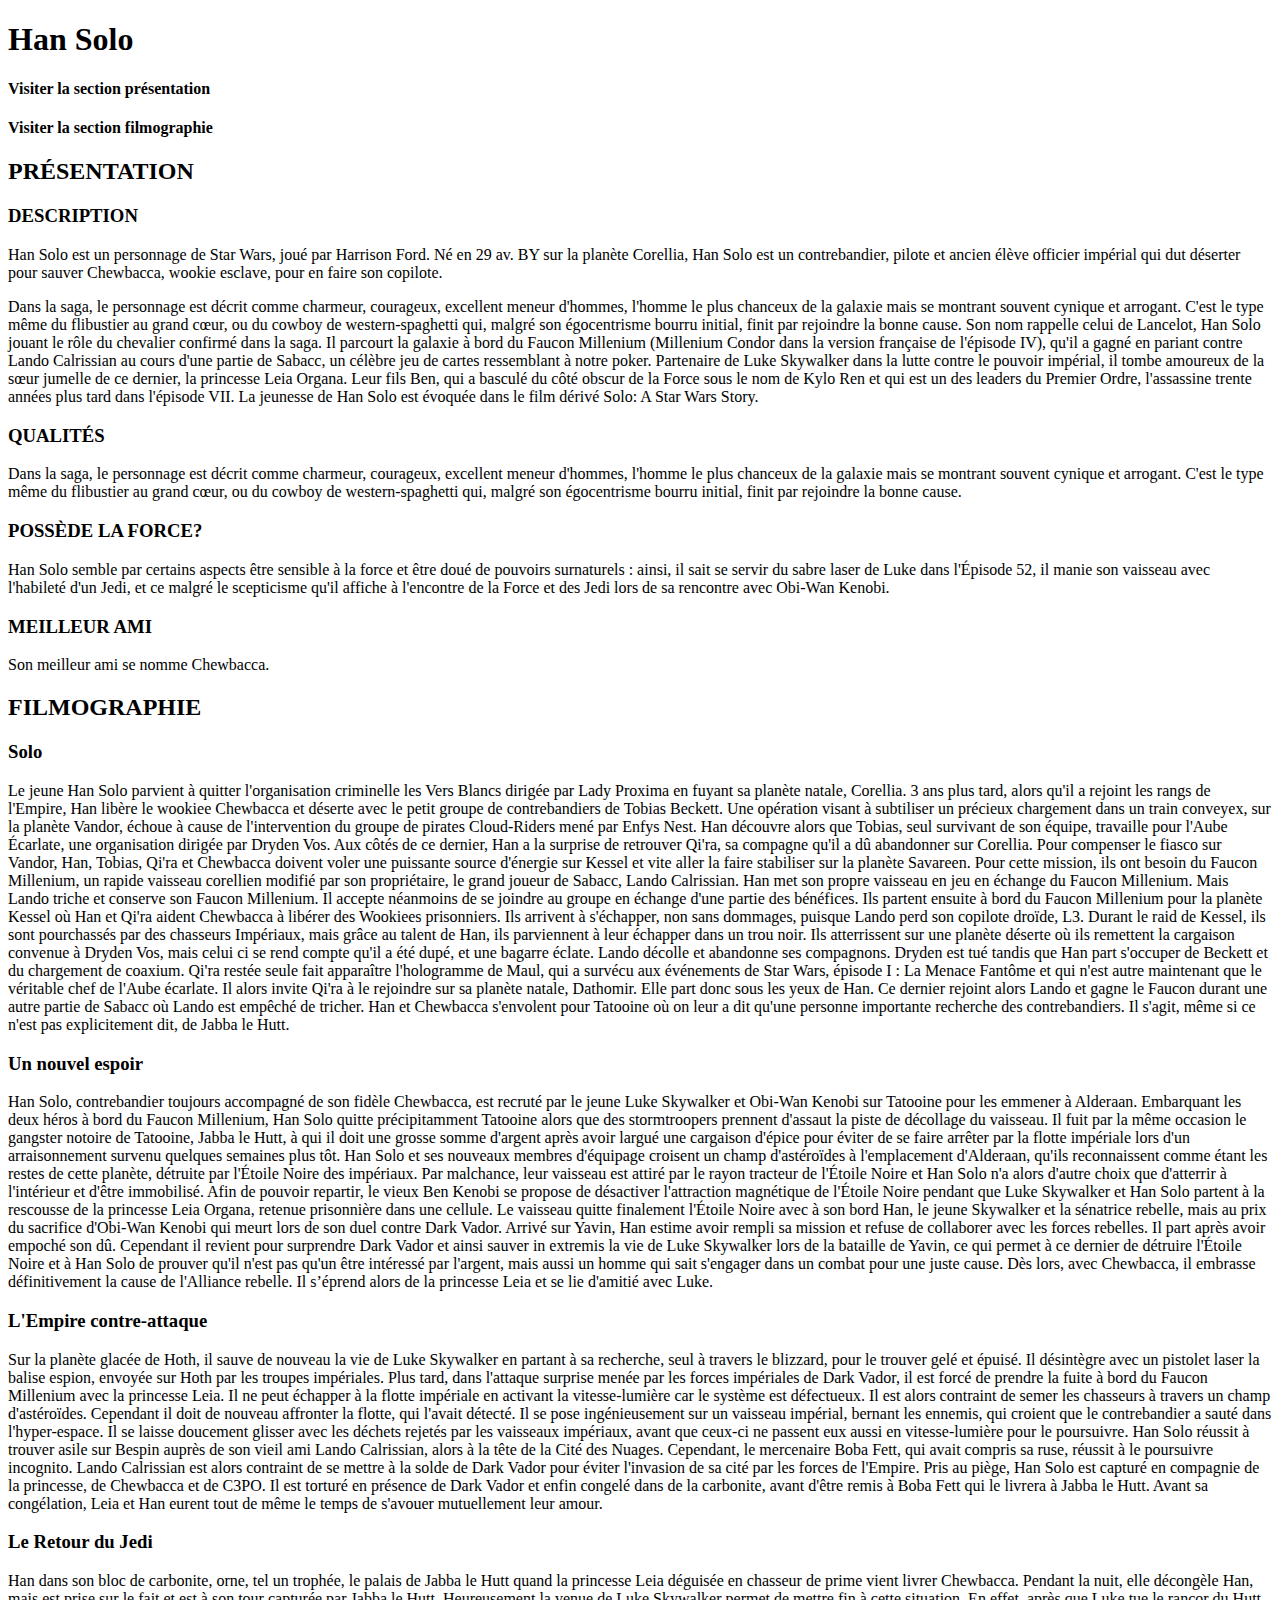
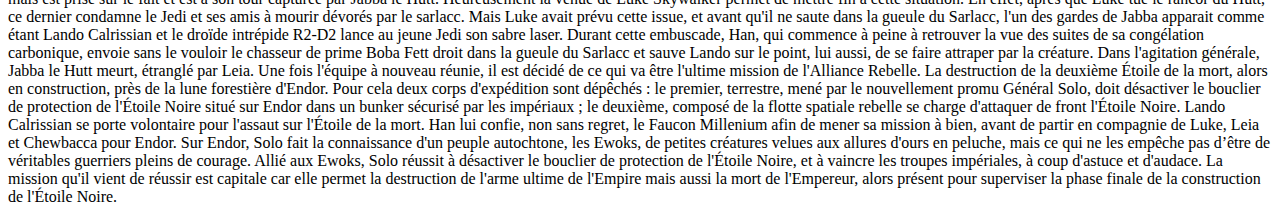
==== Han Solo/index.html @ 67f1b1eb "Sommatif Han Solo" ====
<!DOCTYPE html>
<!-- index.html -->
<!-- Par Shany Carle -->
<!-- Le 2017-05-04 STAR WARS DAY!!!!! -->
<html lang="fr-ca">
<head>
    <meta charset="UTF-8">
    <title>Han Solo</title>
</head>

<body>

<header>
    <h1>Han Solo</h1>
    <!-- Insérer l'image d'Han Solo ici -->

    <!-- Faire le menu onepage ici -->
    <h4>Visiter la section présentation</h4>
    <h4>Visiter la section filmographie</h4>

</header>





<h2>PRÉSENTATION</h2>
<h3>DESCRIPTION</h3>
<p>Han Solo est un personnage de Star Wars, joué par Harrison Ford. Né en 29 av. BY sur la planète Corellia, Han Solo est un contrebandier, pilote et ancien élève officier impérial qui dut déserter pour sauver Chewbacca, wookie esclave, pour en faire son copilote.</p>
<p>Dans la saga, le personnage est décrit comme charmeur, courageux, excellent meneur d'hommes, l'homme le plus chanceux de la galaxie mais se montrant souvent cynique et arrogant. C'est le type même du flibustier au grand cœur, ou du cowboy de western-spaghetti qui, malgré son égocentrisme bourru initial, finit par rejoindre la bonne cause. Son nom rappelle celui de Lancelot, Han Solo jouant le rôle du chevalier confirmé dans la saga. Il parcourt la galaxie à bord du Faucon Millenium (Millenium Condor dans la version française de l'épisode IV), qu'il a gagné en pariant contre Lando Calrissian au cours d'une partie de Sabacc, un célèbre jeu de cartes ressemblant à notre poker. Partenaire de Luke Skywalker dans la lutte contre le pouvoir impérial, il tombe amoureux de la sœur jumelle de ce dernier, la princesse Leia Organa. Leur fils Ben, qui a basculé du côté obscur de la Force sous le nom de Kylo Ren et qui est un des leaders du Premier Ordre, l'assassine trente années plus tard dans l'épisode VII. La jeunesse de Han Solo est évoquée dans le film dérivé Solo: A Star Wars Story.</p>

<h3>QUALITÉS</h3>
<p>Dans la saga, le personnage est décrit comme charmeur, courageux, excellent meneur d'hommes, l'homme le plus chanceux de la galaxie mais se montrant souvent cynique et arrogant. C'est le type même du flibustier au grand cœur, ou du cowboy de western-spaghetti qui, malgré son égocentrisme bourru initial, finit par rejoindre la bonne cause.</p>

<h3>POSSÈDE LA FORCE?</h3>
<p>Han Solo semble par certains aspects être sensible à la force et être doué de pouvoirs surnaturels : ainsi, il sait se servir du sabre laser de Luke dans l'Épisode 52, il manie son vaisseau avec l'habileté d'un Jedi, et ce malgré le scepticisme qu'il affiche à l'encontre de la Force et des Jedi lors de sa rencontre avec Obi-Wan Kenobi.</p>

<h3>MEILLEUR AMI</h3>
<p>Son meilleur ami se nomme Chewbacca.</p>



<h2>FILMOGRAPHIE</h2>

<h3>Solo</h3>
<p>Le jeune Han Solo parvient à quitter l'organisation criminelle les Vers Blancs dirigée par Lady Proxima en fuyant sa planète natale, Corellia. 3 ans plus tard, alors qu'il a rejoint les rangs de l'Empire, Han libère le wookiee Chewbacca et déserte avec le petit groupe de contrebandiers de Tobias Beckett. Une opération visant à subtiliser un précieux chargement dans un train conveyex, sur la planète Vandor, échoue à cause de l'intervention du groupe de pirates Cloud-Riders mené par Enfys Nest. Han découvre alors que Tobias, seul survivant de son équipe, travaille pour l'Aube Écarlate, une organisation dirigée par Dryden Vos. Aux côtés de ce dernier, Han a la surprise de retrouver Qi'ra, sa compagne qu'il a dû abandonner sur Corellia. Pour compenser le fiasco sur Vandor, Han, Tobias, Qi'ra et Chewbacca doivent voler une puissante source d'énergie sur Kessel et vite aller la faire stabiliser sur la planète Savareen. Pour cette mission, ils ont besoin du Faucon Millenium, un rapide vaisseau corellien modifié par son propriétaire, le grand joueur de Sabacc, Lando Calrissian. Han met son propre vaisseau en jeu en échange du Faucon Millenium. Mais Lando triche et conserve son Faucon Millenium. Il accepte néanmoins de se joindre au groupe en échange d'une partie des bénéfices. Ils partent ensuite à bord du Faucon Millenium pour la planète Kessel où Han et Qi'ra aident Chewbacca à libérer des Wookiees prisonniers. Ils arrivent à s'échapper, non sans dommages, puisque Lando perd son copilote droïde, L3. Durant le raid de Kessel, ils sont pourchassés par des chasseurs Impériaux, mais grâce au talent de Han, ils parviennent à leur échapper dans un trou noir. Ils atterrissent sur une planète déserte où ils remettent la cargaison convenue à Dryden Vos, mais celui ci se rend compte qu'il a été dupé, et une bagarre éclate. Lando décolle et abandonne ses compagnons. Dryden est tué tandis que Han part s'occuper de Beckett et du chargement de coaxium. Qi'ra restée seule fait apparaître l'hologramme de Maul, qui a survécu aux événements de Star Wars, épisode I : La Menace Fantôme et qui n'est autre maintenant que le véritable chef de l'Aube écarlate. Il alors invite Qi'ra à le rejoindre sur sa planète natale, Dathomir. Elle part donc sous les yeux de Han. Ce dernier rejoint alors Lando et gagne le Faucon durant une autre partie de Sabacc où Lando est empêché de tricher. Han et Chewbacca s'envolent pour Tatooine où on leur a dit qu'une personne importante recherche des contrebandiers. Il s'agit, même si ce n'est pas explicitement dit, de Jabba le Hutt.</p>

<h3>Un nouvel espoir</h3>
<p>Han Solo, contrebandier toujours accompagné de son fidèle Chewbacca, est recruté par le jeune Luke Skywalker et Obi-Wan Kenobi sur Tatooine pour les emmener à Alderaan. Embarquant les deux héros à bord du Faucon Millenium, Han Solo quitte précipitamment Tatooine alors que des stormtroopers prennent d'assaut la piste de décollage du vaisseau. Il fuit par la même occasion le gangster notoire de Tatooine, Jabba le Hutt, à qui il doit une grosse somme d'argent après avoir largué une cargaison d'épice pour éviter de se faire arrêter par la flotte impériale lors d'un arraisonnement survenu quelques semaines plus tôt. Han Solo et ses nouveaux membres d'équipage croisent un champ d'astéroïdes à l'emplacement d'Alderaan, qu'ils reconnaissent comme étant les restes de cette planète, détruite par l'Étoile Noire des impériaux. Par malchance, leur vaisseau est attiré par le rayon tracteur de l'Étoile Noire et Han Solo n'a alors d'autre choix que d'atterrir à l'intérieur et d'être immobilisé. Afin de pouvoir repartir, le vieux Ben Kenobi se propose de désactiver l'attraction magnétique de l'Étoile Noire pendant que Luke Skywalker et Han Solo partent à la rescousse de la princesse Leia Organa, retenue prisonnière dans une cellule. Le vaisseau quitte finalement l'Étoile Noire avec à son bord Han, le jeune Skywalker et la sénatrice rebelle, mais au prix du sacrifice d'Obi-Wan Kenobi qui meurt lors de son duel contre Dark Vador. Arrivé sur Yavin, Han estime avoir rempli sa mission et refuse de collaborer avec les forces rebelles. Il part après avoir empoché son dû. Cependant il revient pour surprendre Dark Vador et ainsi sauver in extremis la vie de Luke Skywalker lors de la bataille de Yavin, ce qui permet à ce dernier de détruire l'Étoile Noire et à Han Solo de prouver qu'il n'est pas qu'un être intéressé par l'argent, mais aussi un homme qui sait s'engager dans un combat pour une juste cause. Dès lors, avec Chewbacca, il embrasse définitivement la cause de l'Alliance rebelle. Il s’éprend alors de la princesse Leia et se lie d'amitié avec Luke.</p>

<h3>L'Empire contre-attaque</h3>
<p>Sur la planète glacée de Hoth, il sauve de nouveau la vie de Luke Skywalker en partant à sa recherche, seul à travers le blizzard, pour le trouver gelé et épuisé. Il désintègre avec un pistolet laser la balise espion, envoyée sur Hoth par les troupes impériales. Plus tard, dans l'attaque surprise menée par les forces impériales de Dark Vador, il est forcé de prendre la fuite à bord du Faucon Millenium avec la princesse Leia. Il ne peut échapper à la flotte impériale en activant la vitesse-lumière car le système est défectueux. Il est alors contraint de semer les chasseurs à travers un champ d'astéroïdes. Cependant il doit de nouveau affronter la flotte, qui l'avait détecté. Il se pose ingénieusement sur un vaisseau impérial, bernant les ennemis, qui croient que le contrebandier a sauté dans l'hyper-espace. Il se laisse doucement glisser avec les déchets rejetés par les vaisseaux impériaux, avant que ceux-ci ne passent eux aussi en vitesse-lumière pour le poursuivre. Han Solo réussit à trouver asile sur Bespin auprès de son vieil ami Lando Calrissian, alors à la tête de la Cité des Nuages. Cependant, le mercenaire Boba Fett, qui avait compris sa ruse, réussit à le poursuivre incognito. Lando Calrissian est alors contraint de se mettre à la solde de Dark Vador pour éviter l'invasion de sa cité par les forces de l'Empire. Pris au piège, Han Solo est capturé en compagnie de la princesse, de Chewbacca et de C3PO. Il est torturé en présence de Dark Vador et enfin congelé dans de la carbonite, avant d'être remis à Boba Fett qui le livrera à Jabba le Hutt. Avant sa congélation, Leia et Han eurent tout de même le temps de s'avouer mutuellement leur amour.</p>

<h3>Le Retour du Jedi</h3>
<p>Han dans son bloc de carbonite, orne, tel un trophée, le palais de Jabba le Hutt quand la princesse Leia déguisée en chasseur de prime vient livrer Chewbacca. Pendant la nuit, elle décongèle Han, mais est prise sur le fait et est à son tour capturée par Jabba le Hutt. Heureusement la venue de Luke Skywalker permet de mettre fin à cette situation. En effet, après que Luke tue le rancor du Hutt, ce dernier condamne le Jedi et ses amis à mourir dévorés par le sarlacc. Mais Luke avait prévu cette issue, et avant qu'il ne saute dans la gueule du Sarlacc, l'un des gardes de Jabba apparait comme étant Lando Calrissian et le droïde intrépide R2-D2 lance au jeune Jedi son sabre laser. Durant cette embuscade, Han, qui commence à peine à retrouver la vue des suites de sa congélation carbonique, envoie sans le vouloir le chasseur de prime Boba Fett droit dans la gueule du Sarlacc et sauve Lando sur le point, lui aussi, de se faire attraper par la créature. Dans l'agitation générale, Jabba le Hutt meurt, étranglé par Leia. Une fois l'équipe à nouveau réunie, il est décidé de ce qui va être l'ultime mission de l'Alliance Rebelle. La destruction de la deuxième Étoile de la mort, alors en construction, près de la lune forestière d'Endor. Pour cela deux corps d'expédition sont dépêchés : le premier, terrestre, mené par le nouvellement promu Général Solo, doit désactiver le bouclier de protection de l'Étoile Noire situé sur Endor dans un bunker sécurisé par les impériaux ; le deuxième, composé de la flotte spatiale rebelle se charge d'attaquer de front l'Étoile Noire. Lando Calrissian se porte volontaire pour l'assaut sur l'Étoile de la mort. Han lui confie, non sans regret, le Faucon Millenium afin de mener sa mission à bien, avant de partir en compagnie de Luke, Leia et Chewbacca pour Endor. Sur Endor, Solo fait la connaissance d'un peuple autochtone, les Ewoks, de petites créatures velues aux allures d'ours en peluche, mais ce qui ne les empêche pas d’être de véritables guerriers pleins de courage. Allié aux Ewoks, Solo réussit à désactiver le bouclier de protection de l'Étoile Noire, et à vaincre les troupes impériales, à coup d'astuce et d'audace. La mission qu'il vient de réussir est capitale car elle permet la destruction de l'arme ultime de l'Empire mais aussi la mort de l'Empereur, alors présent pour superviser la phase finale de la construction de l'Étoile Noire.</p>


</body>
</html>
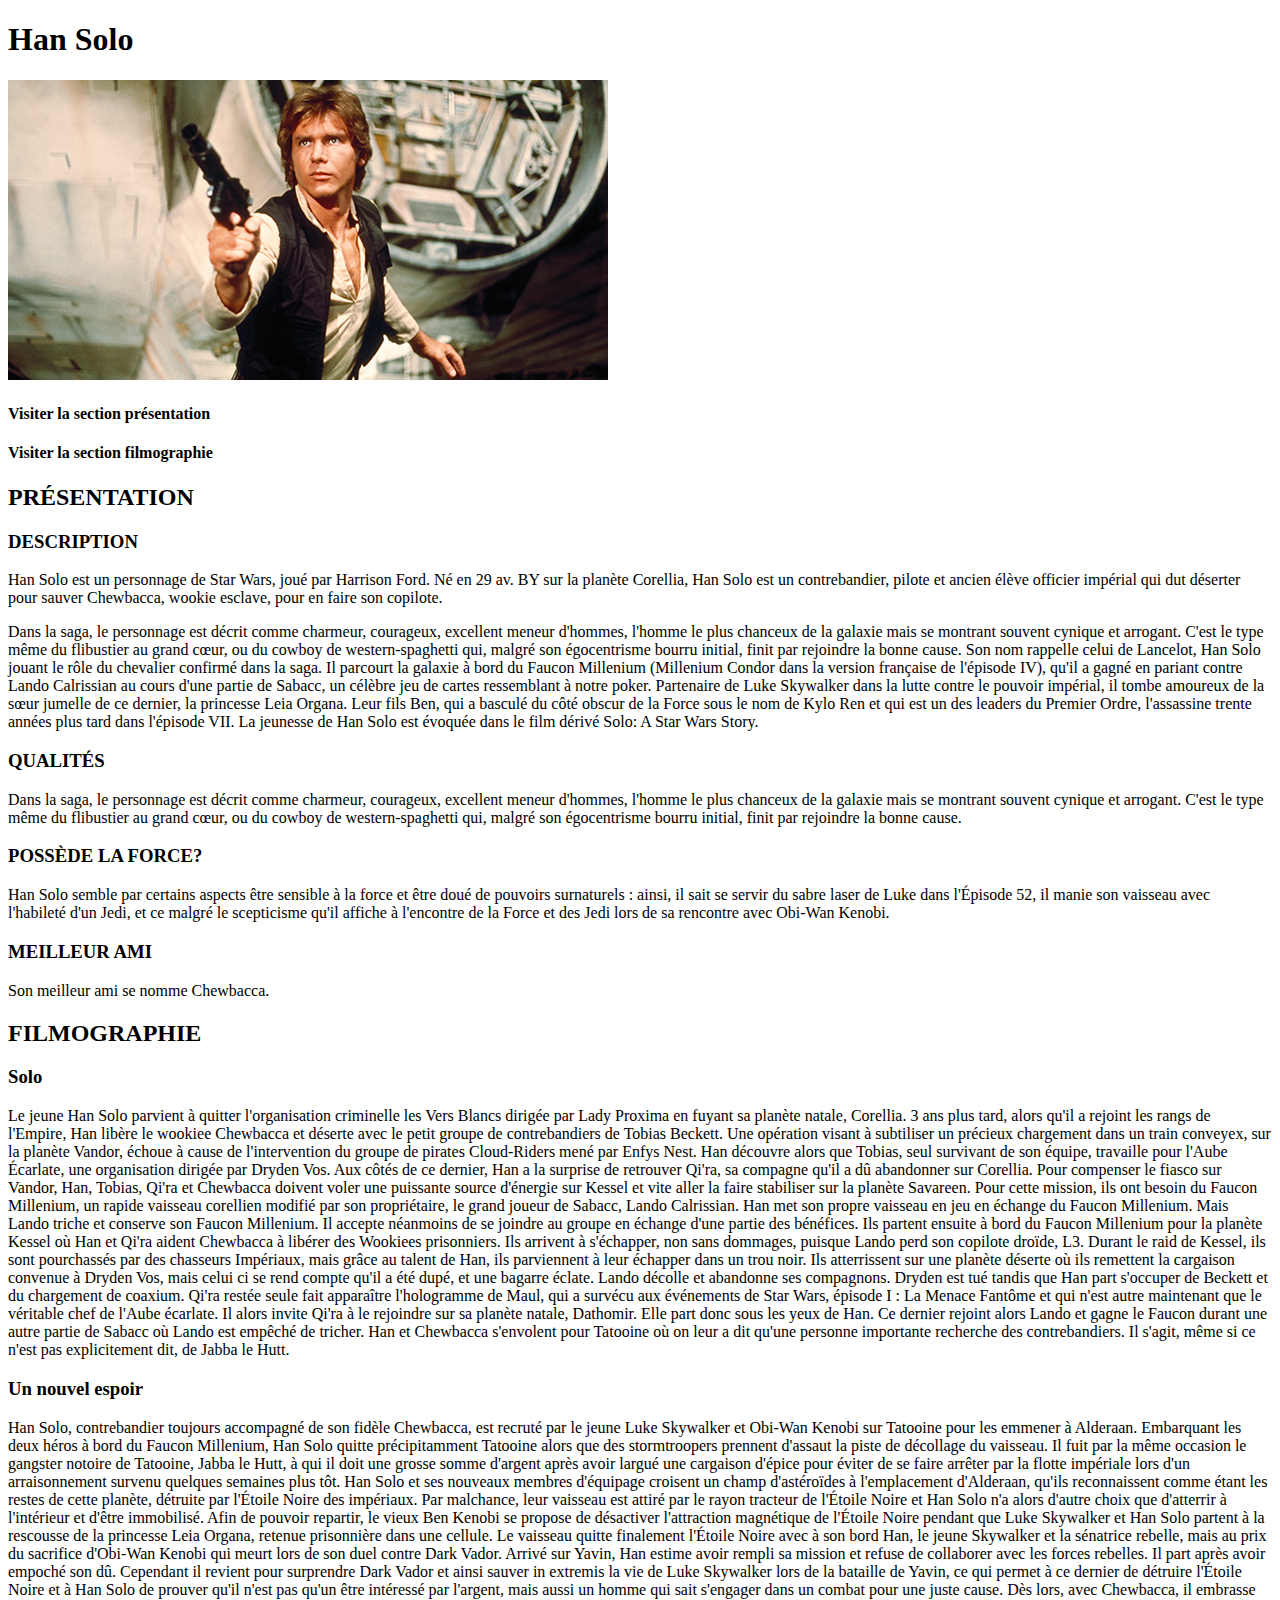
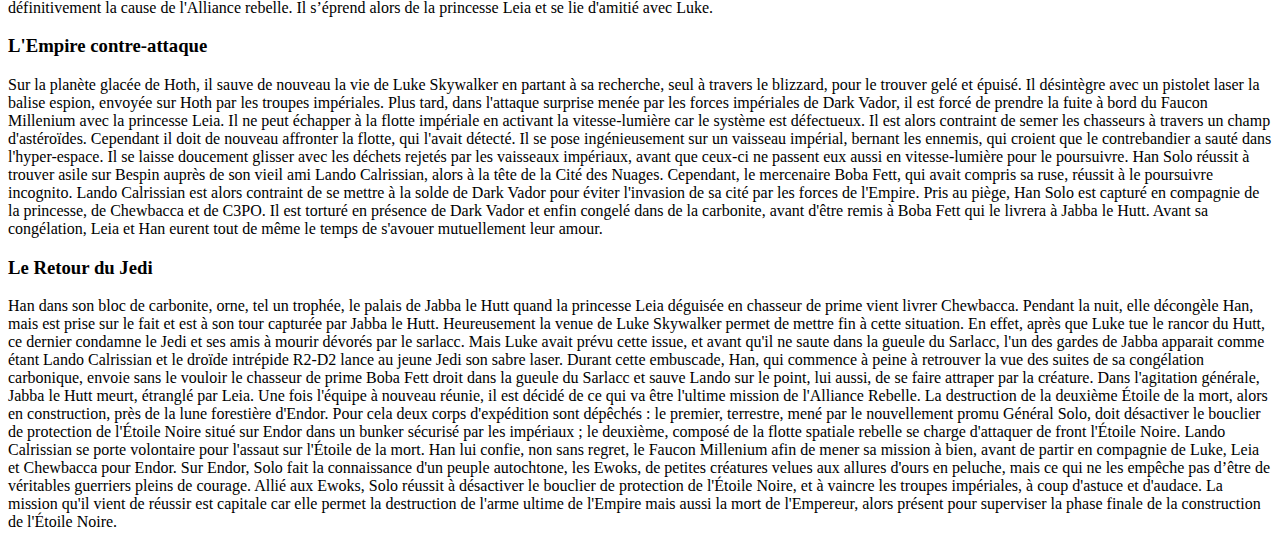
==== commit 66925f29: "HanSolo" ====
--- a/Han Solo/index.html
+++ b/Han Solo/index.html
@@ -13,9 +13,8 @@
 <header>
     <h1>Han Solo</h1>
     <!-- Insérer l'image d'Han Solo ici -->
-
+    <img src="img/Han Solo.jpg" height="300" width="600"/><h4>Visiter la section présentation</h4>
     <!-- Faire le menu onepage ici -->
-    <h4>Visiter la section présentation</h4>
     <h4>Visiter la section filmographie</h4>
 
 </header>
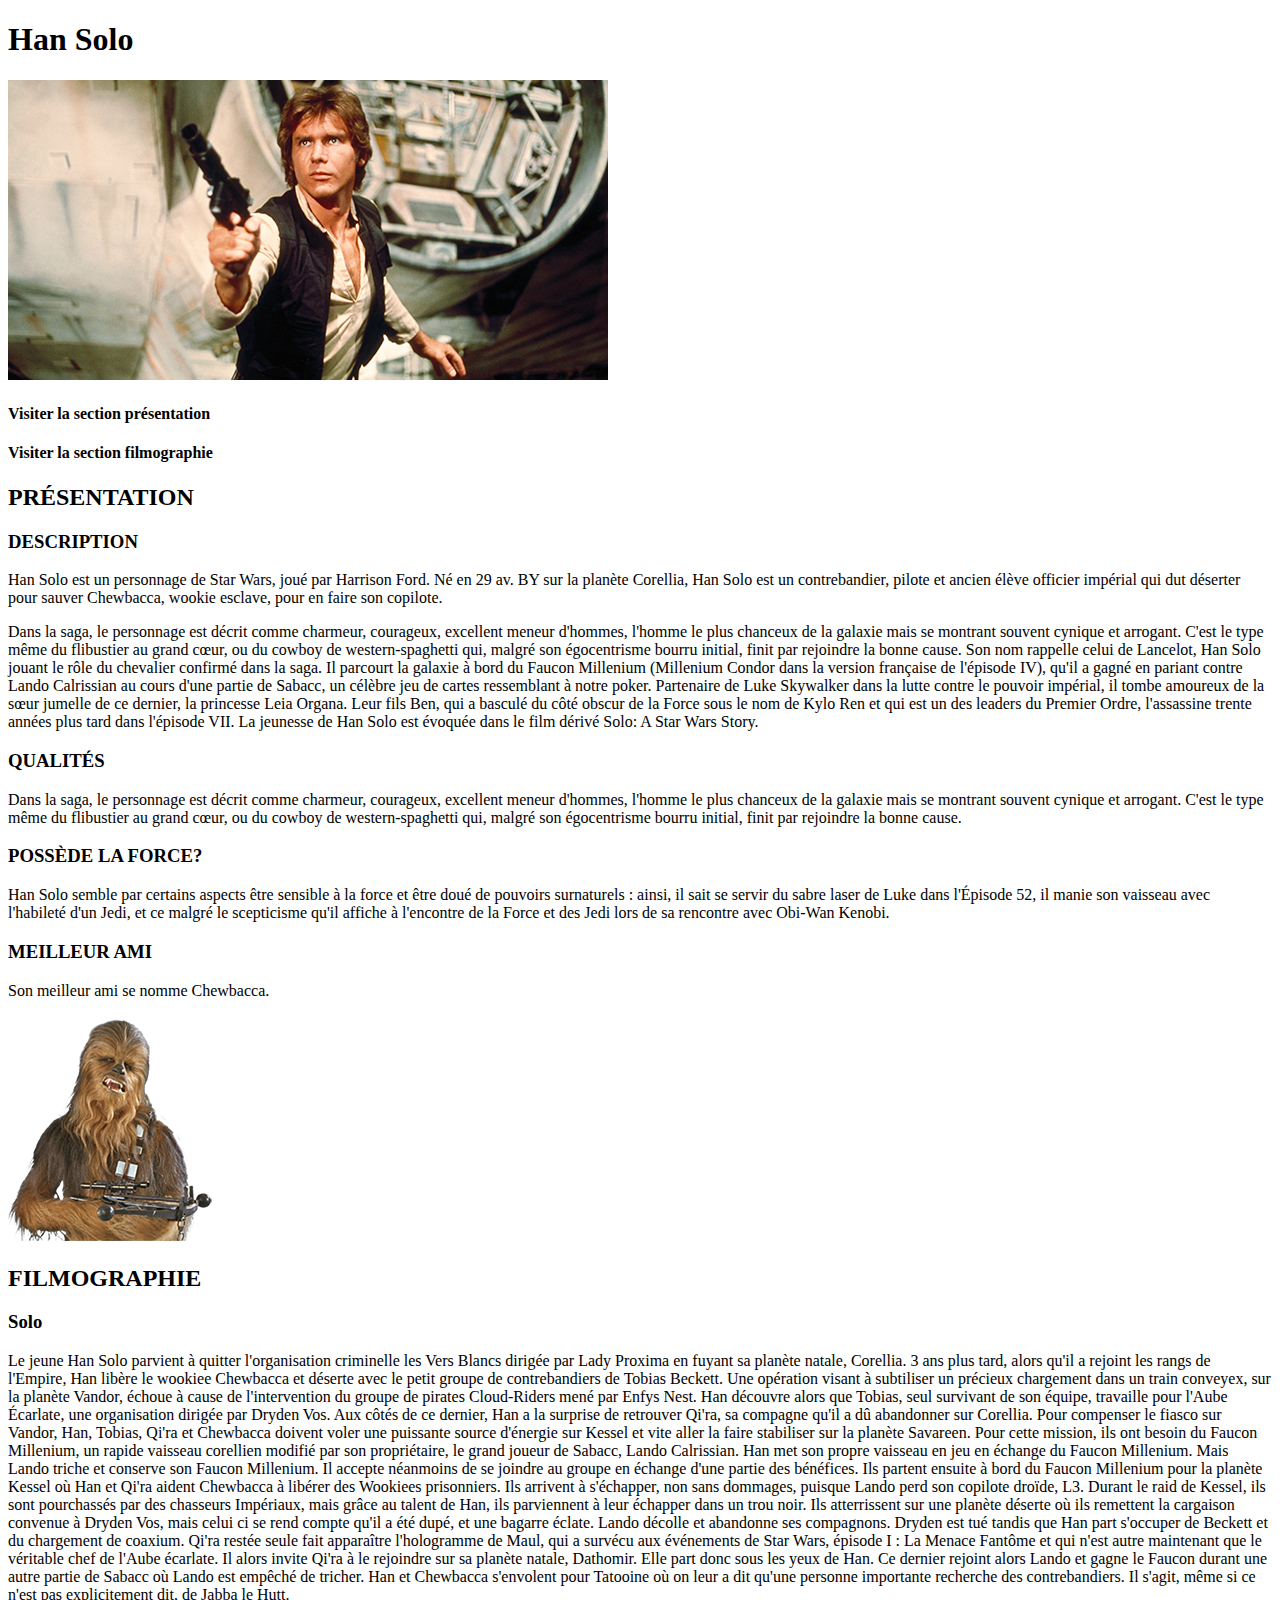
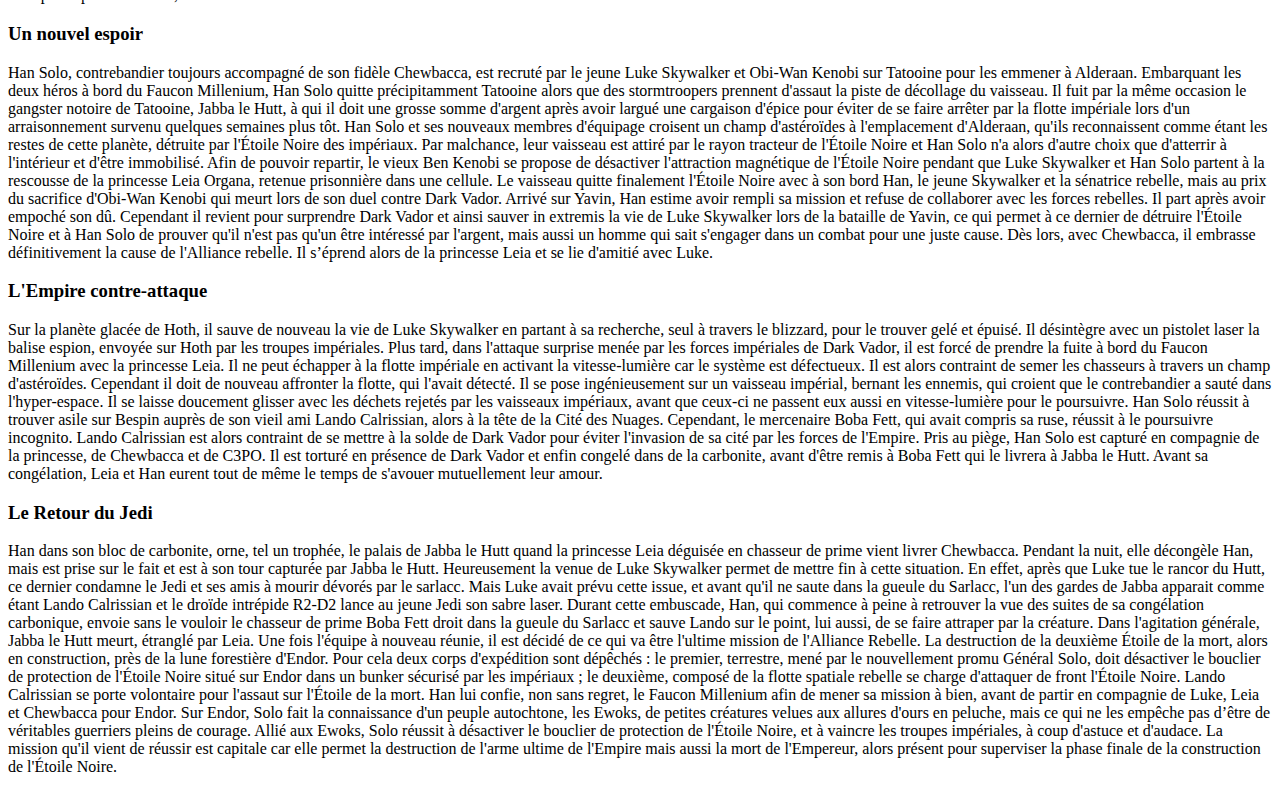
==== commit ce710d95: "Photo?" ====
--- a/Han Solo/index.html
+++ b/Han Solo/index.html
@@ -36,8 +36,7 @@
 
 <h3>MEILLEUR AMI</h3>
 <p>Son meilleur ami se nomme Chewbacca.</p>
-
-
+<img src="img/chewbacca.png" height="225" width="211"/>
 
 <h2>FILMOGRAPHIE</h2>
 
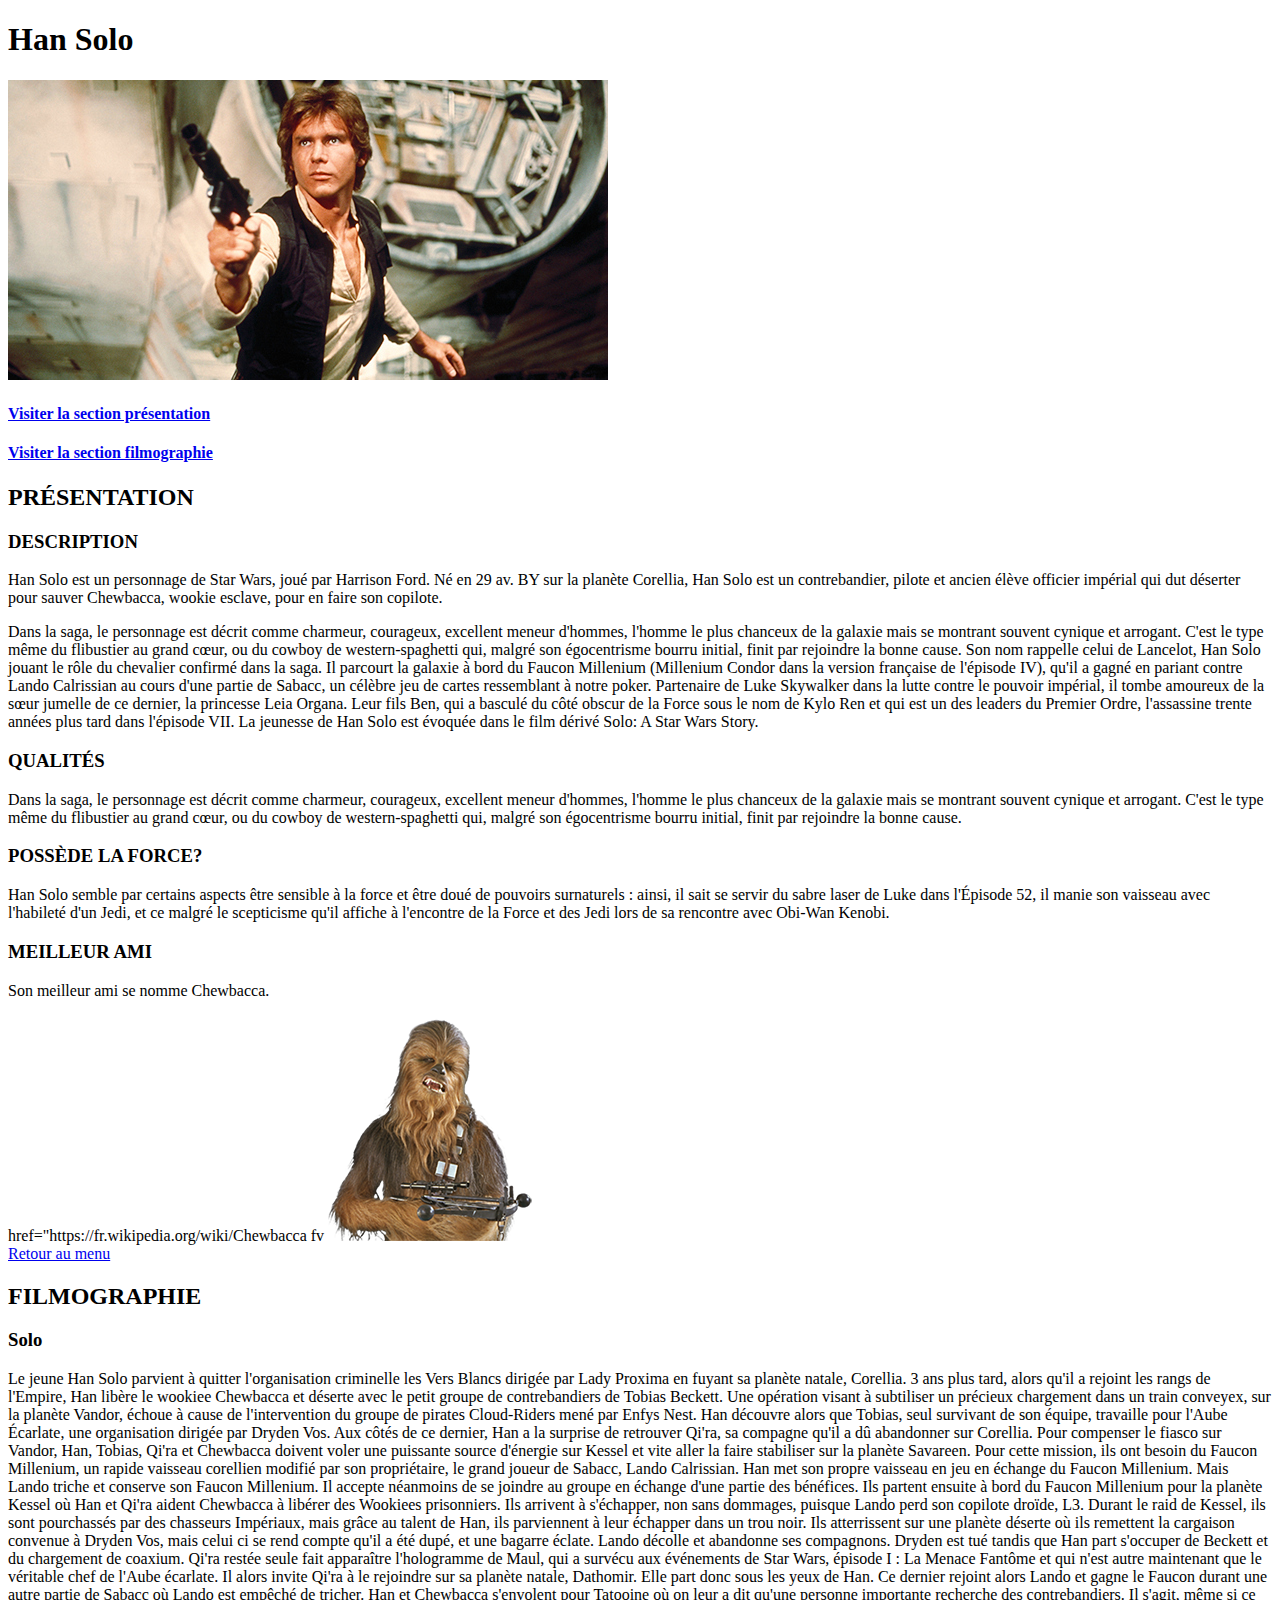
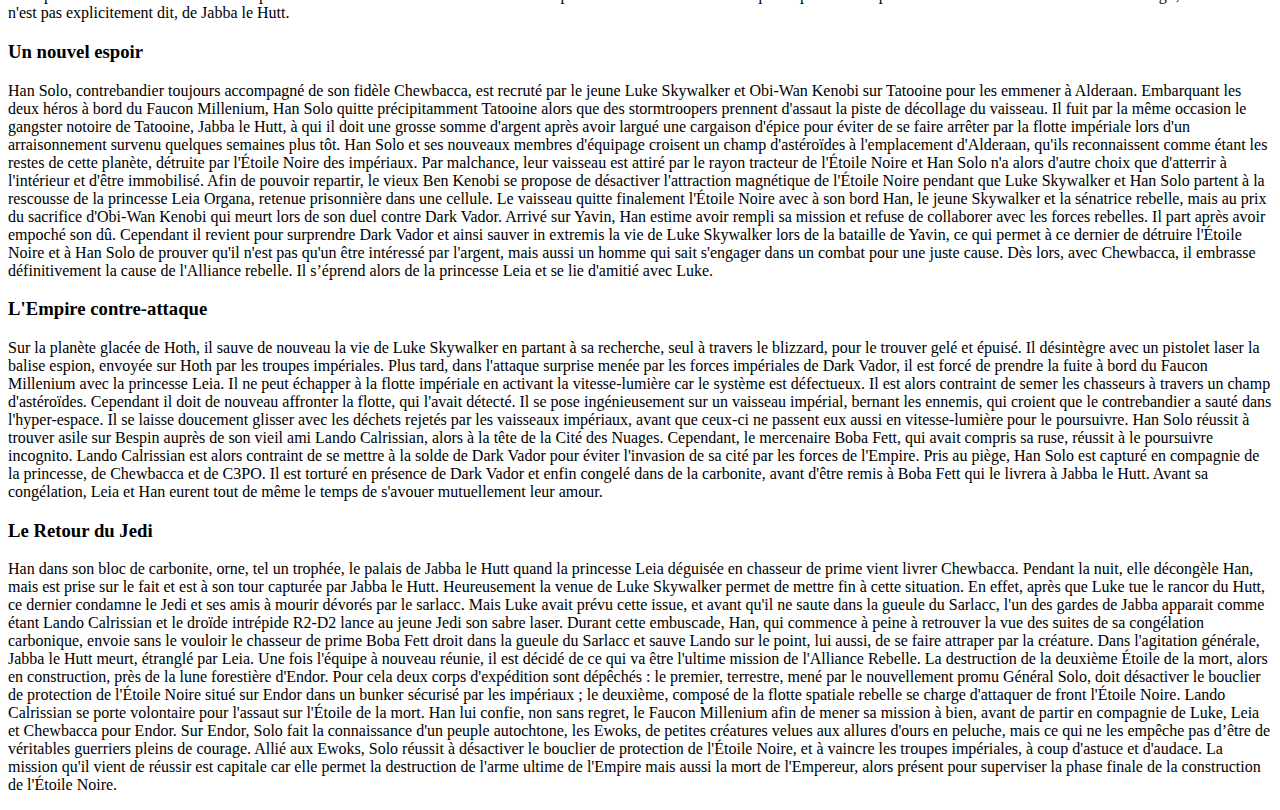
==== commit a4689af2: "section et menu" ====
--- a/Han Solo/index.html
+++ b/Han Solo/index.html
@@ -1,28 +1,31 @@
 <!DOCTYPE html>
 <!-- index.html -->
 <!-- Par Shany Carle -->
+<!-- Modifié par Shanoin Lord -->
 <!-- Le 2017-05-04 STAR WARS DAY!!!!! -->
 <html lang="fr-ca">
 <head>
     <meta charset="UTF-8">
     <title>Han Solo</title>
+
 </head>
 
 <body>
 
 <header>
     <h1>Han Solo</h1>
-    <!-- Insérer l'image d'Han Solo ici -->
-    <img src="img/Han Solo.jpg" height="300" width="600"/><h4>Visiter la section présentation</h4>
+    <a href="https://fr.wikipedia.org/wiki/Han_Solo" target="_blank">
+        <img src="img/Han Solo.jpg" height="300" width="600"/>
+    </a>
     <!-- Faire le menu onepage ici -->
-    <h4>Visiter la section filmographie</h4>
+    <section id="menu">
+    <a href="#presentation"> <h4>Visiter la section présentation</h4> </a>
+    <a href="#filmographie"> <h4>Visiter la section filmographie</h4> </a>
+    </section>
 
 </header>
 
-
-
-
-
+<section id="presentation">
 <h2>PRÉSENTATION</h2>
 <h3>DESCRIPTION</h3>
 <p>Han Solo est un personnage de Star Wars, joué par Harrison Ford. Né en 29 av. BY sur la planète Corellia, Han Solo est un contrebandier, pilote et ancien élève officier impérial qui dut déserter pour sauver Chewbacca, wookie esclave, pour en faire son copilote.</p>
@@ -36,8 +39,11 @@
 
 <h3>MEILLEUR AMI</h3>
 <p>Son meilleur ami se nomme Chewbacca.</p>
+    <a> href="https://fr.wikipedia.org/wiki/Chewbacca fv
 <img src="img/chewbacca.png" height="225" width="211"/>
-
+</section>
+<a href="#menu">Retour au menu</a>
+<section id="filmographie">
 <h2>FILMOGRAPHIE</h2>
 
 <h3>Solo</h3>
@@ -51,7 +57,7 @@
 
 <h3>Le Retour du Jedi</h3>
 <p>Han dans son bloc de carbonite, orne, tel un trophée, le palais de Jabba le Hutt quand la princesse Leia déguisée en chasseur de prime vient livrer Chewbacca. Pendant la nuit, elle décongèle Han, mais est prise sur le fait et est à son tour capturée par Jabba le Hutt. Heureusement la venue de Luke Skywalker permet de mettre fin à cette situation. En effet, après que Luke tue le rancor du Hutt, ce dernier condamne le Jedi et ses amis à mourir dévorés par le sarlacc. Mais Luke avait prévu cette issue, et avant qu'il ne saute dans la gueule du Sarlacc, l'un des gardes de Jabba apparait comme étant Lando Calrissian et le droïde intrépide R2-D2 lance au jeune Jedi son sabre laser. Durant cette embuscade, Han, qui commence à peine à retrouver la vue des suites de sa congélation carbonique, envoie sans le vouloir le chasseur de prime Boba Fett droit dans la gueule du Sarlacc et sauve Lando sur le point, lui aussi, de se faire attraper par la créature. Dans l'agitation générale, Jabba le Hutt meurt, étranglé par Leia. Une fois l'équipe à nouveau réunie, il est décidé de ce qui va être l'ultime mission de l'Alliance Rebelle. La destruction de la deuxième Étoile de la mort, alors en construction, près de la lune forestière d'Endor. Pour cela deux corps d'expédition sont dépêchés : le premier, terrestre, mené par le nouvellement promu Général Solo, doit désactiver le bouclier de protection de l'Étoile Noire situé sur Endor dans un bunker sécurisé par les impériaux ; le deuxième, composé de la flotte spatiale rebelle se charge d'attaquer de front l'Étoile Noire. Lando Calrissian se porte volontaire pour l'assaut sur l'Étoile de la mort. Han lui confie, non sans regret, le Faucon Millenium afin de mener sa mission à bien, avant de partir en compagnie de Luke, Leia et Chewbacca pour Endor. Sur Endor, Solo fait la connaissance d'un peuple autochtone, les Ewoks, de petites créatures velues aux allures d'ours en peluche, mais ce qui ne les empêche pas d’être de véritables guerriers pleins de courage. Allié aux Ewoks, Solo réussit à désactiver le bouclier de protection de l'Étoile Noire, et à vaincre les troupes impériales, à coup d'astuce et d'audace. La mission qu'il vient de réussir est capitale car elle permet la destruction de l'arme ultime de l'Empire mais aussi la mort de l'Empereur, alors présent pour superviser la phase finale de la construction de l'Étoile Noire.</p>
-
+</section>
 
 </body>
 </html>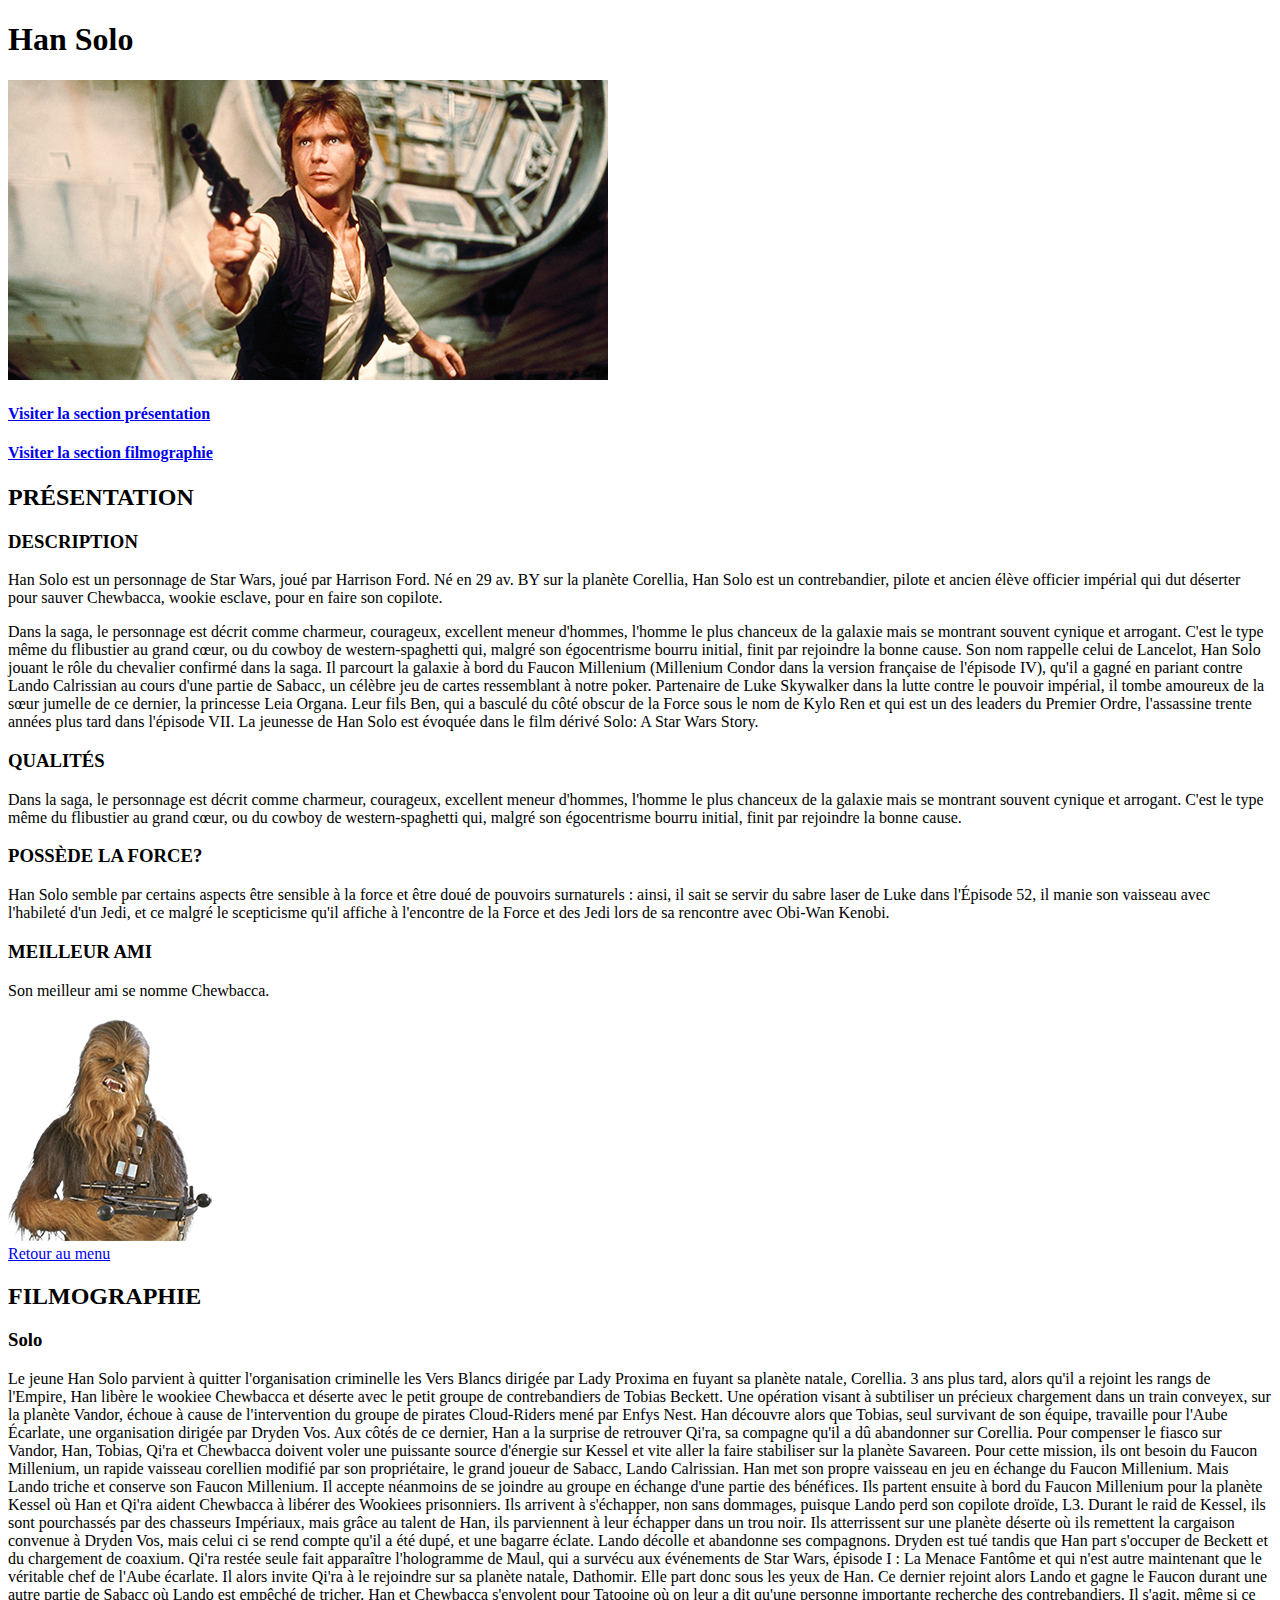
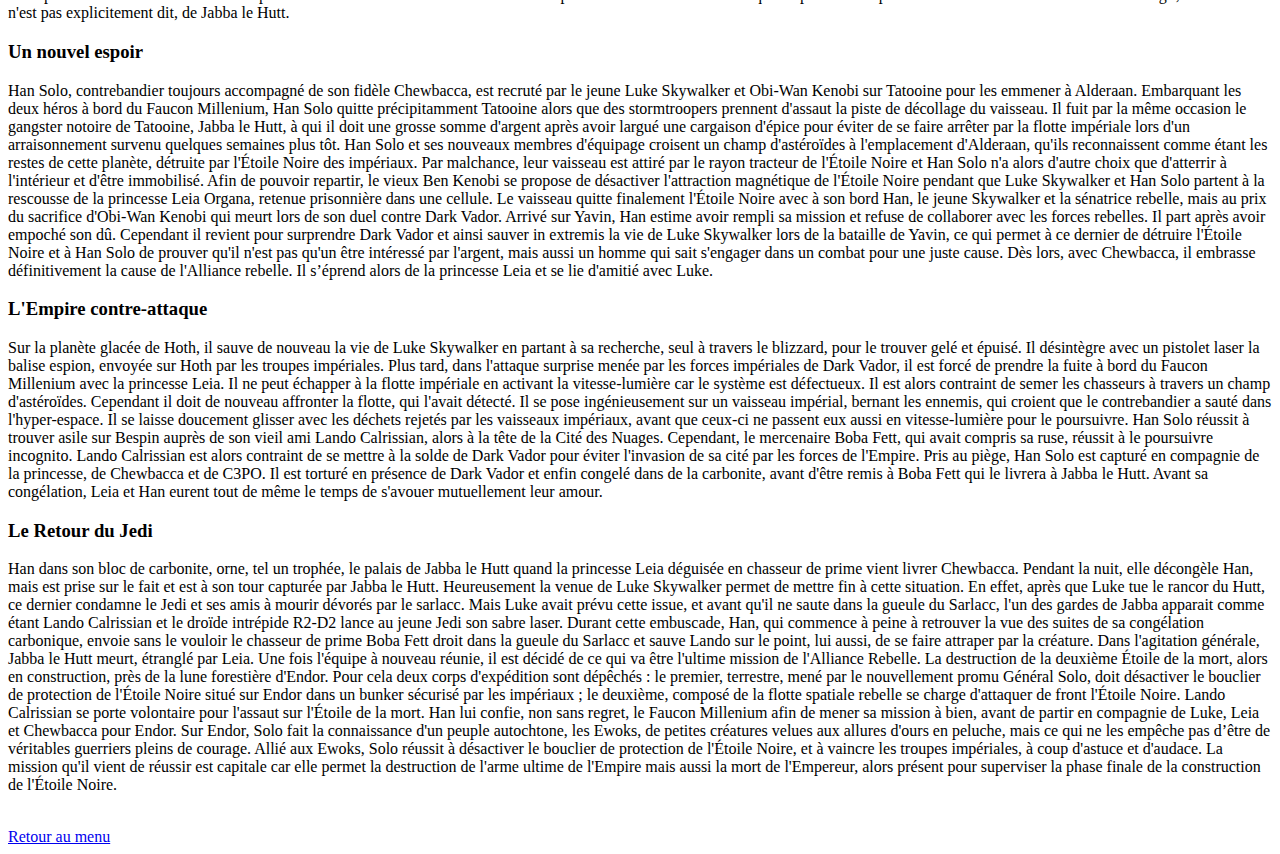
==== commit b69d8523: "19 mars" ====
--- a/Han Solo/index.html
+++ b/Han Solo/index.html
@@ -15,7 +15,7 @@
 <header>
     <h1>Han Solo</h1>
     <a href="https://fr.wikipedia.org/wiki/Han_Solo" target="_blank">
-        <img src="img/Han Solo.jpg" height="300" width="600"/>
+        <img src="img/Han Solo.jpg" height="300" width="600" alt="Han Solo"/>
     </a>
     <!-- Faire le menu onepage ici -->
     <section id="menu">
@@ -39,10 +39,13 @@
 
 <h3>MEILLEUR AMI</h3>
 <p>Son meilleur ami se nomme Chewbacca.</p>
-    <a> href="https://fr.wikipedia.org/wiki/Chewbacca fv
-<img src="img/chewbacca.png" height="225" width="211"/>
+    <a href="https://fr.wikipedia.org/wiki/Chewbacca" target="_blank">
+        <img src="img/chewbacca.png" height="225" width="211" alt="Chewbacca"/>
+    </a>
+    <br>
+        <a href="#menu">Retour au menu</a>
 </section>
-<a href="#menu">Retour au menu</a>
+
 <section id="filmographie">
 <h2>FILMOGRAPHIE</h2>
 
@@ -57,6 +60,8 @@
 
 <h3>Le Retour du Jedi</h3>
 <p>Han dans son bloc de carbonite, orne, tel un trophée, le palais de Jabba le Hutt quand la princesse Leia déguisée en chasseur de prime vient livrer Chewbacca. Pendant la nuit, elle décongèle Han, mais est prise sur le fait et est à son tour capturée par Jabba le Hutt. Heureusement la venue de Luke Skywalker permet de mettre fin à cette situation. En effet, après que Luke tue le rancor du Hutt, ce dernier condamne le Jedi et ses amis à mourir dévorés par le sarlacc. Mais Luke avait prévu cette issue, et avant qu'il ne saute dans la gueule du Sarlacc, l'un des gardes de Jabba apparait comme étant Lando Calrissian et le droïde intrépide R2-D2 lance au jeune Jedi son sabre laser. Durant cette embuscade, Han, qui commence à peine à retrouver la vue des suites de sa congélation carbonique, envoie sans le vouloir le chasseur de prime Boba Fett droit dans la gueule du Sarlacc et sauve Lando sur le point, lui aussi, de se faire attraper par la créature. Dans l'agitation générale, Jabba le Hutt meurt, étranglé par Leia. Une fois l'équipe à nouveau réunie, il est décidé de ce qui va être l'ultime mission de l'Alliance Rebelle. La destruction de la deuxième Étoile de la mort, alors en construction, près de la lune forestière d'Endor. Pour cela deux corps d'expédition sont dépêchés : le premier, terrestre, mené par le nouvellement promu Général Solo, doit désactiver le bouclier de protection de l'Étoile Noire situé sur Endor dans un bunker sécurisé par les impériaux ; le deuxième, composé de la flotte spatiale rebelle se charge d'attaquer de front l'Étoile Noire. Lando Calrissian se porte volontaire pour l'assaut sur l'Étoile de la mort. Han lui confie, non sans regret, le Faucon Millenium afin de mener sa mission à bien, avant de partir en compagnie de Luke, Leia et Chewbacca pour Endor. Sur Endor, Solo fait la connaissance d'un peuple autochtone, les Ewoks, de petites créatures velues aux allures d'ours en peluche, mais ce qui ne les empêche pas d’être de véritables guerriers pleins de courage. Allié aux Ewoks, Solo réussit à désactiver le bouclier de protection de l'Étoile Noire, et à vaincre les troupes impériales, à coup d'astuce et d'audace. La mission qu'il vient de réussir est capitale car elle permet la destruction de l'arme ultime de l'Empire mais aussi la mort de l'Empereur, alors présent pour superviser la phase finale de la construction de l'Étoile Noire.</p>
+    <br>
+    <a href="#menu">Retour au menu</a>
 </section>
 
 </body>
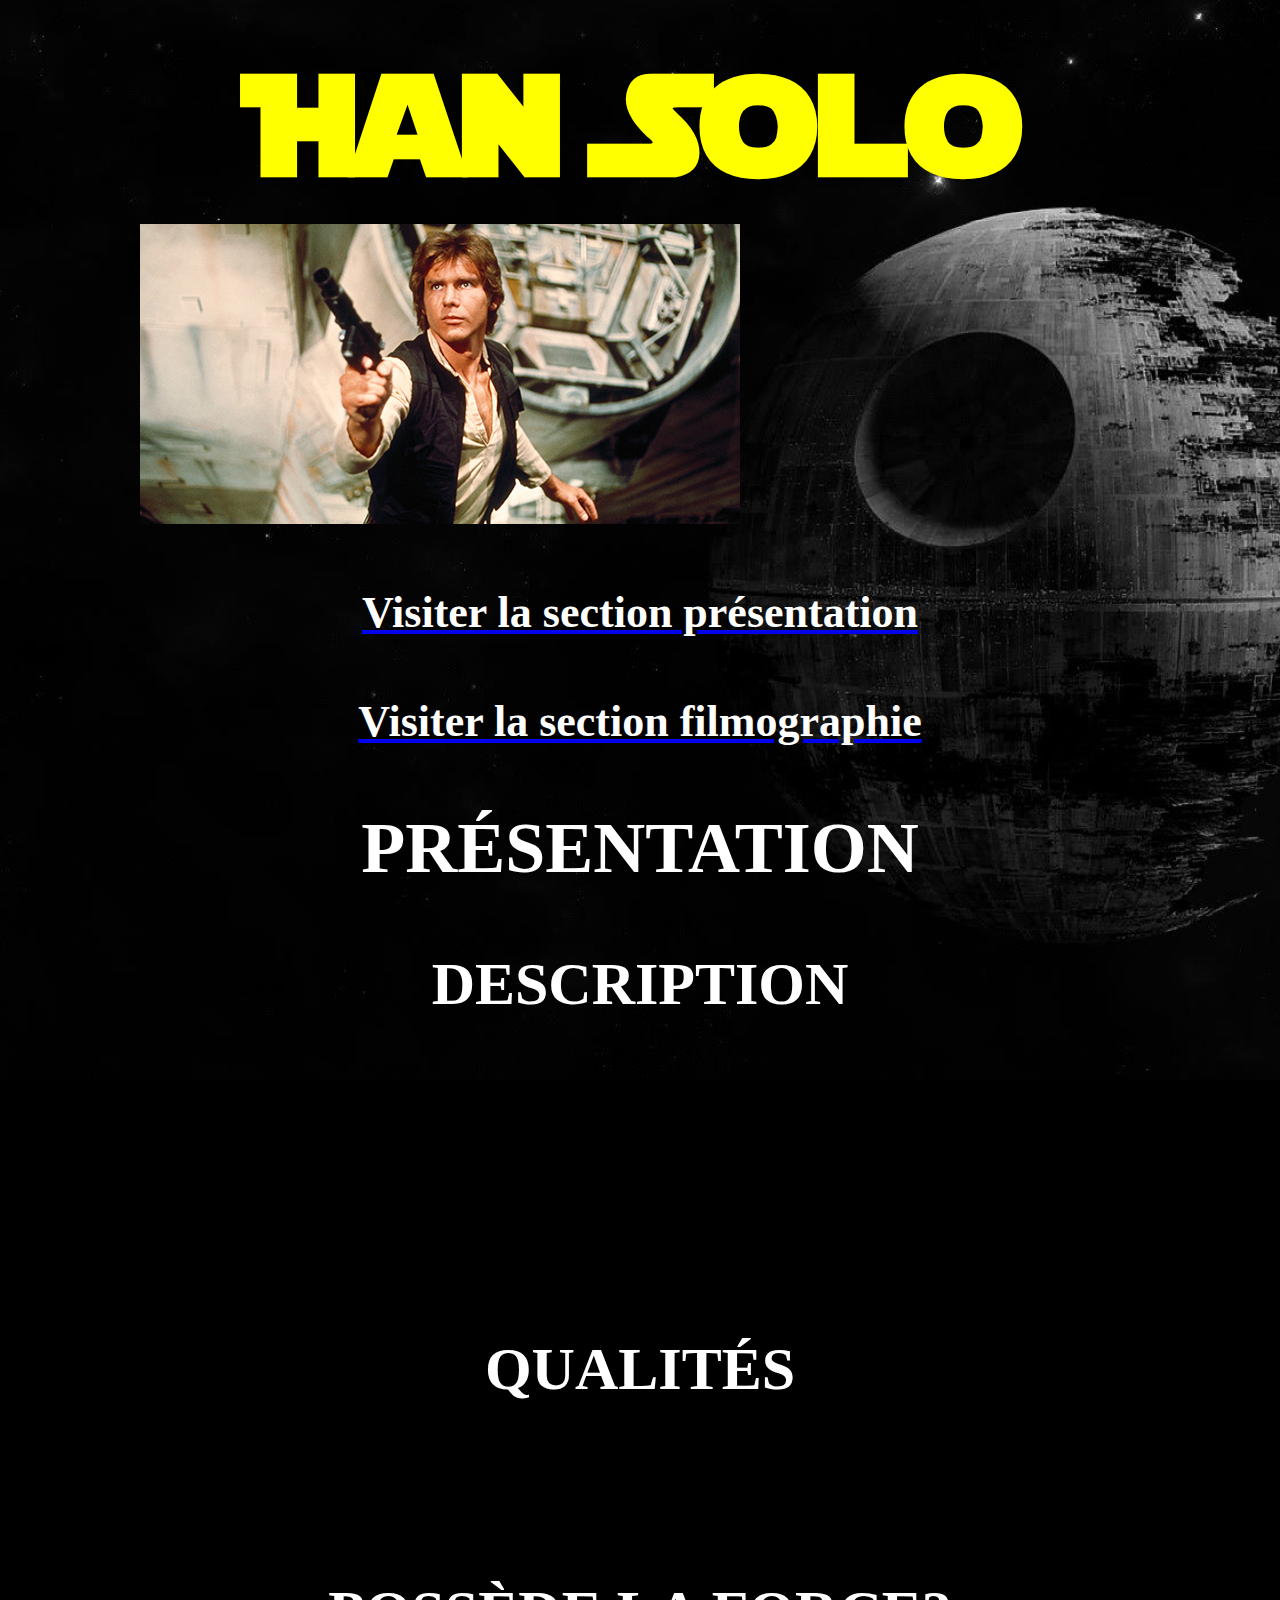
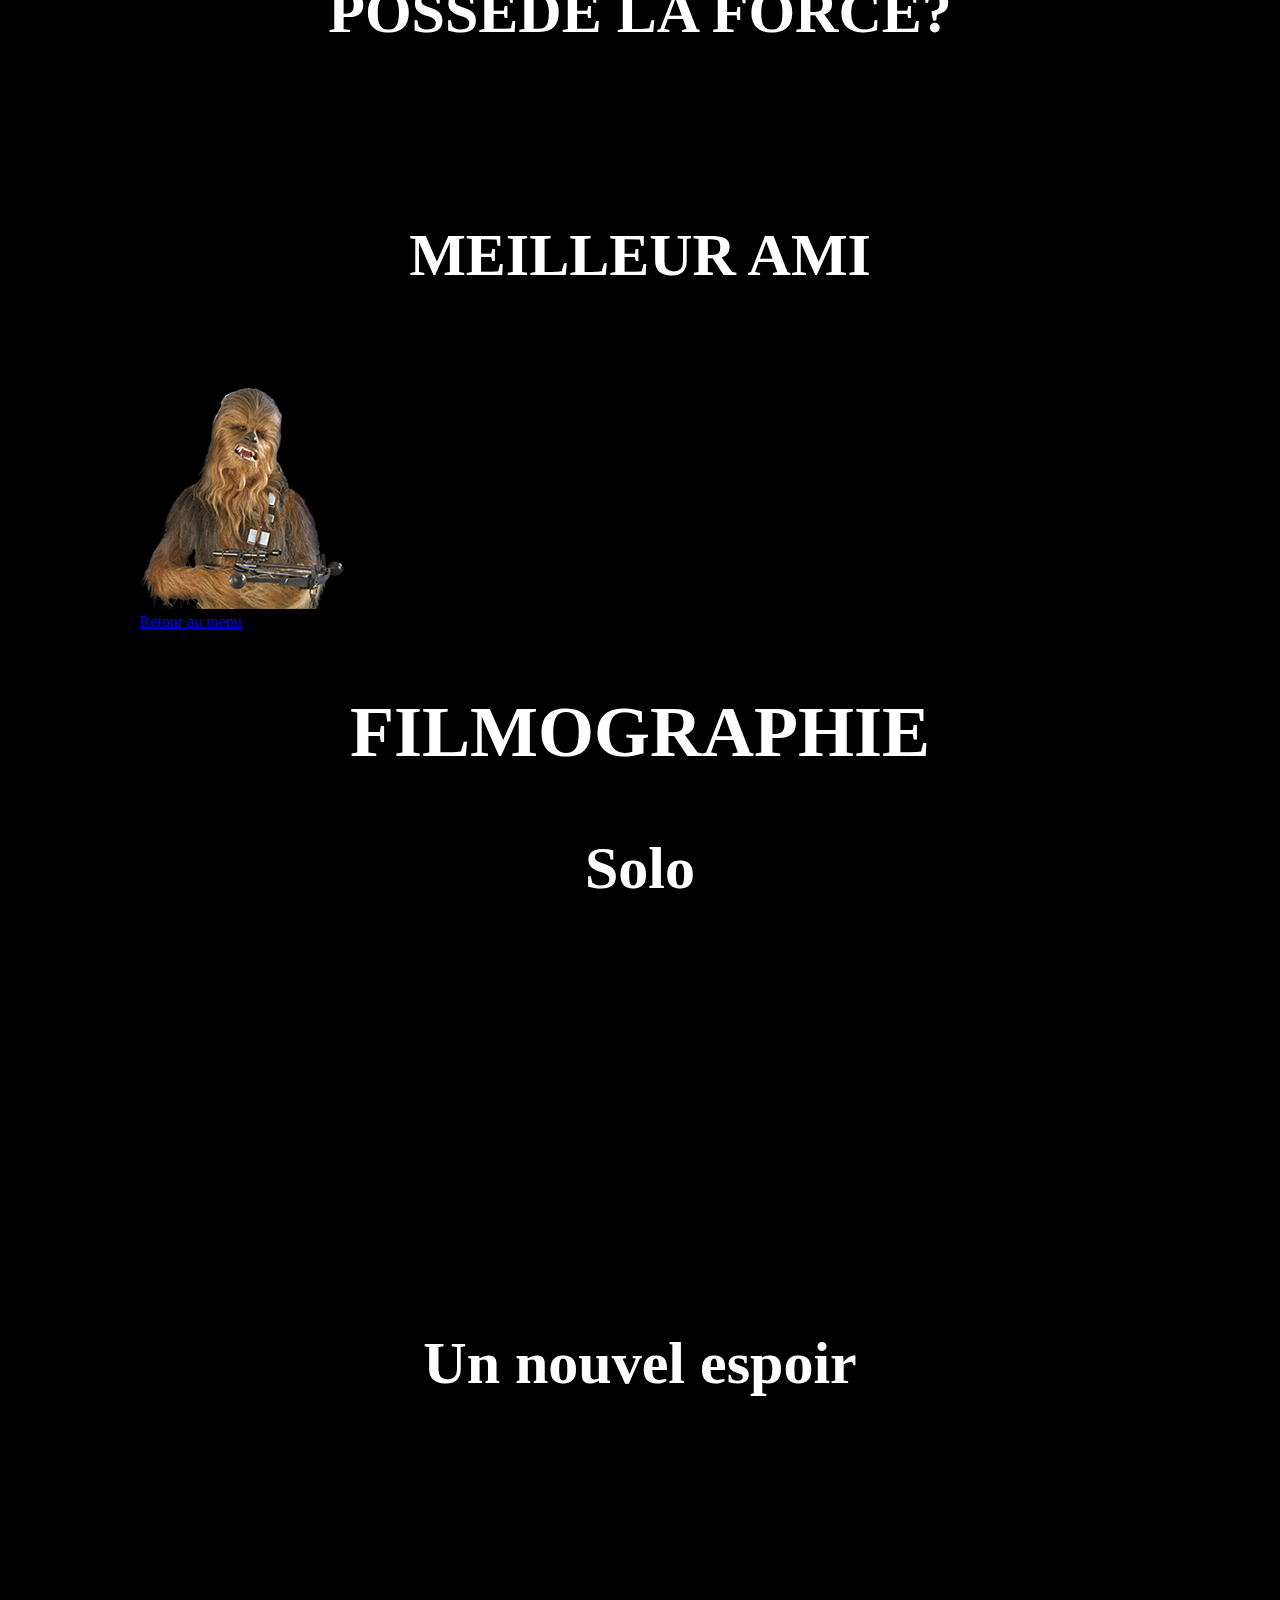
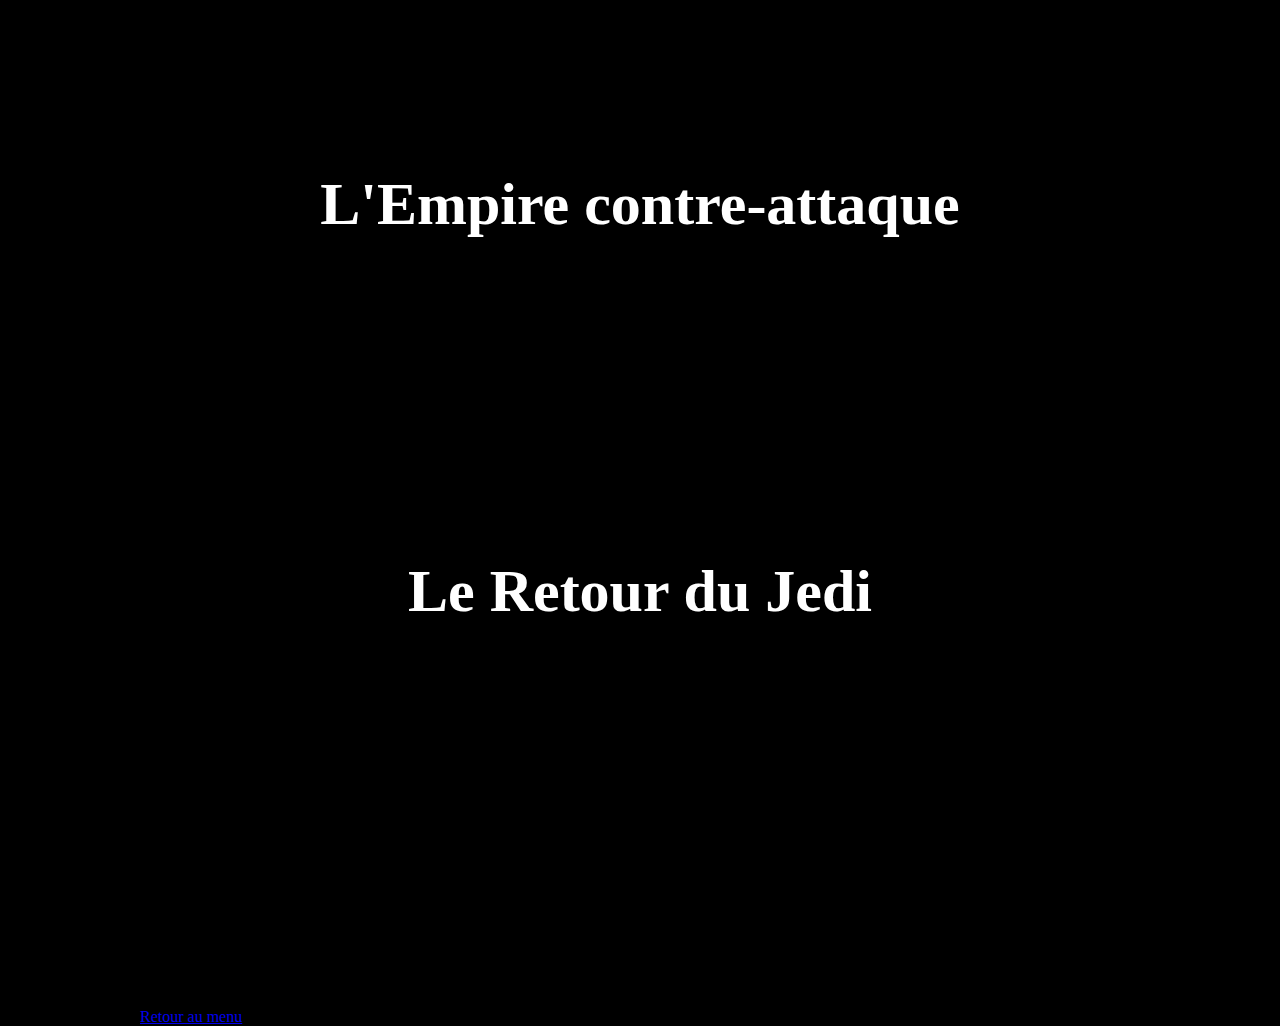
==== commit f8930820: "css jusqu'a 24" ====
--- a/Han Solo/index.html
+++ b/Han Solo/index.html
@@ -7,6 +7,7 @@
 <head>
     <meta charset="UTF-8">
     <title>Han Solo</title>
+    <link rel="stylesheet" href="css/style.css">
 
 </head>
 
--- a/Han Solo/css/style.css
+++ b/Han Solo/css/style.css
@@ -0,0 +1,46 @@
+body
+{
+    width: 1000px;
+    margin: auto;
+    background-color: black;
+    background-image: url(../img/etoileMort.jpg);
+    background-position: center top;
+    background-repeat: no-repeat;
+
+}
+
+@font-face {
+    font-family: maPolice;
+    src: url(../font/Starjedi.ttf);
+}
+
+h1
+{
+    text-align: center;
+    font-size: 140px;
+    color: yellow;
+    font-family: maPolice;
+    margin: 0;
+}
+
+h2, h3, h4
+{
+  color: white;
+    text-align: center;
+}
+
+h2
+{
+    font-size:72px;
+}
+
+ h3
+ {
+    font-size: 60px;
+ }
+
+ h4
+ {
+     font-size: 44px;
+ }
+
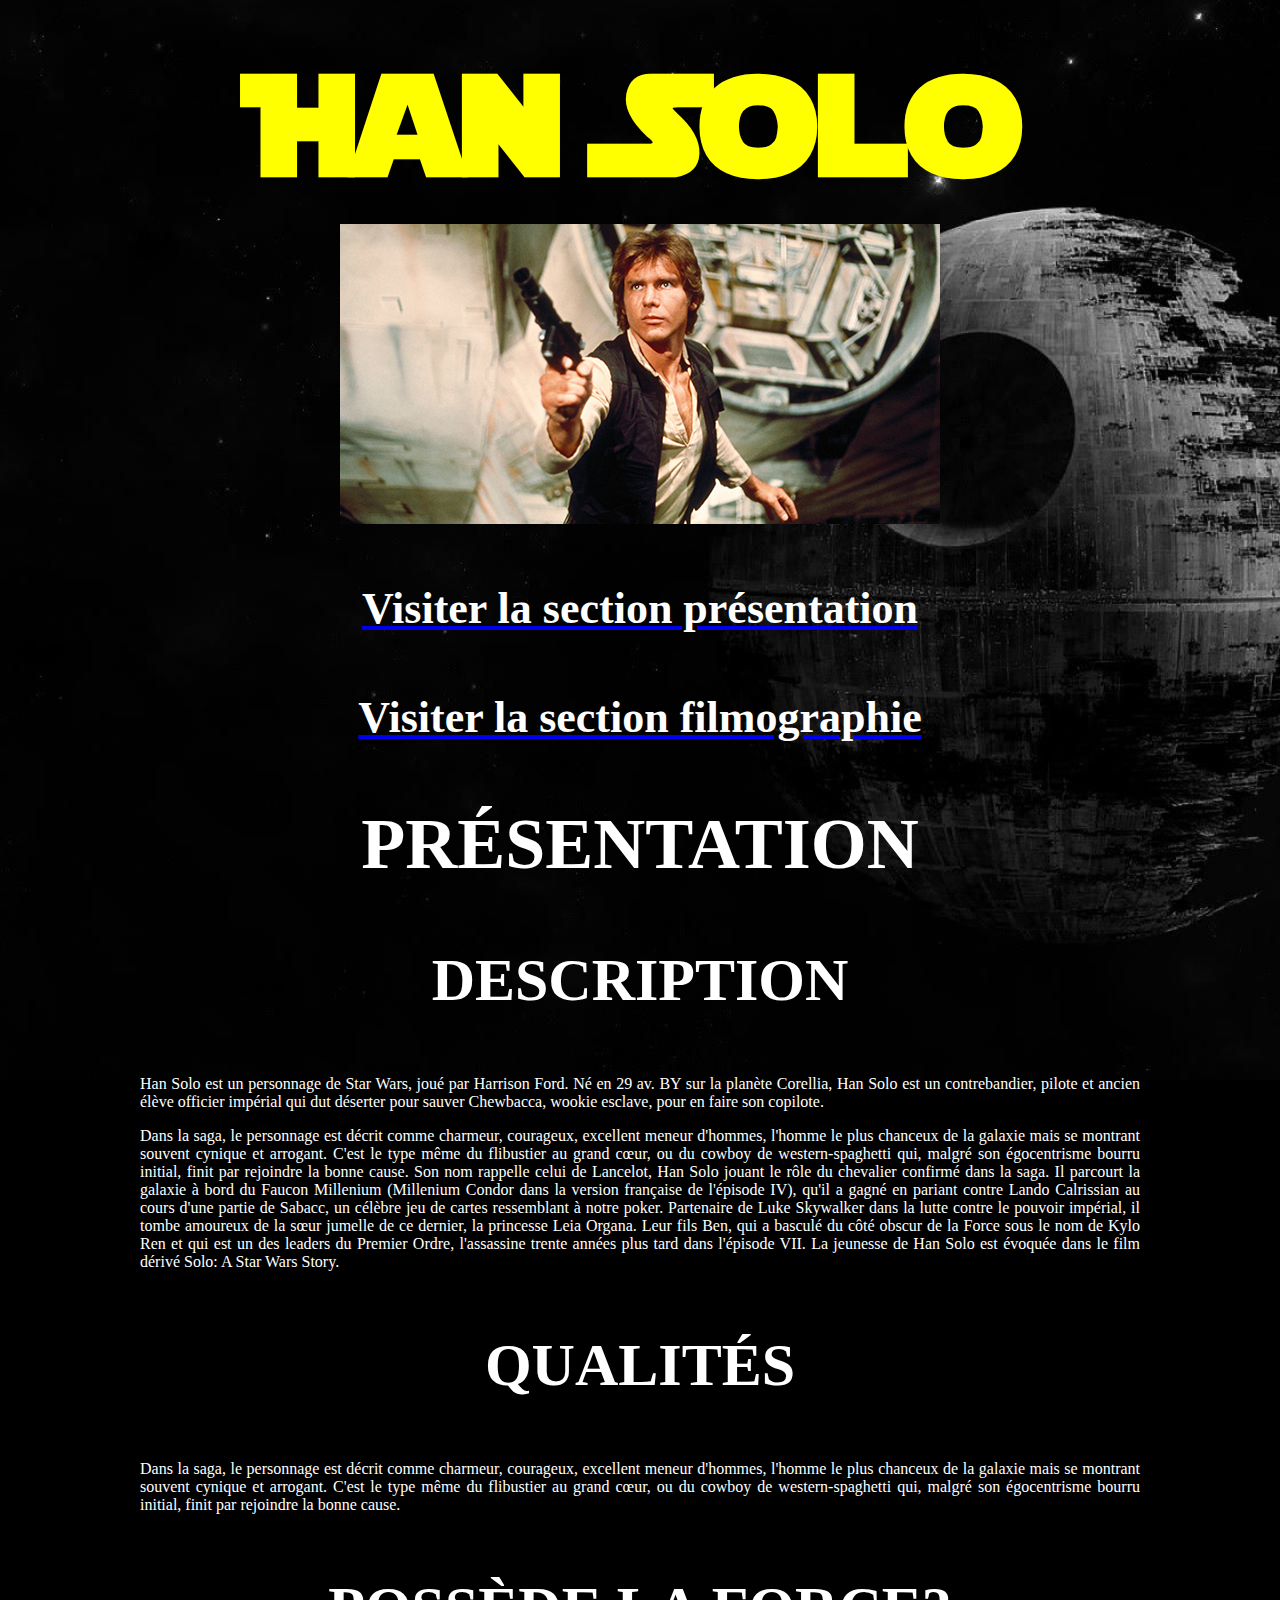
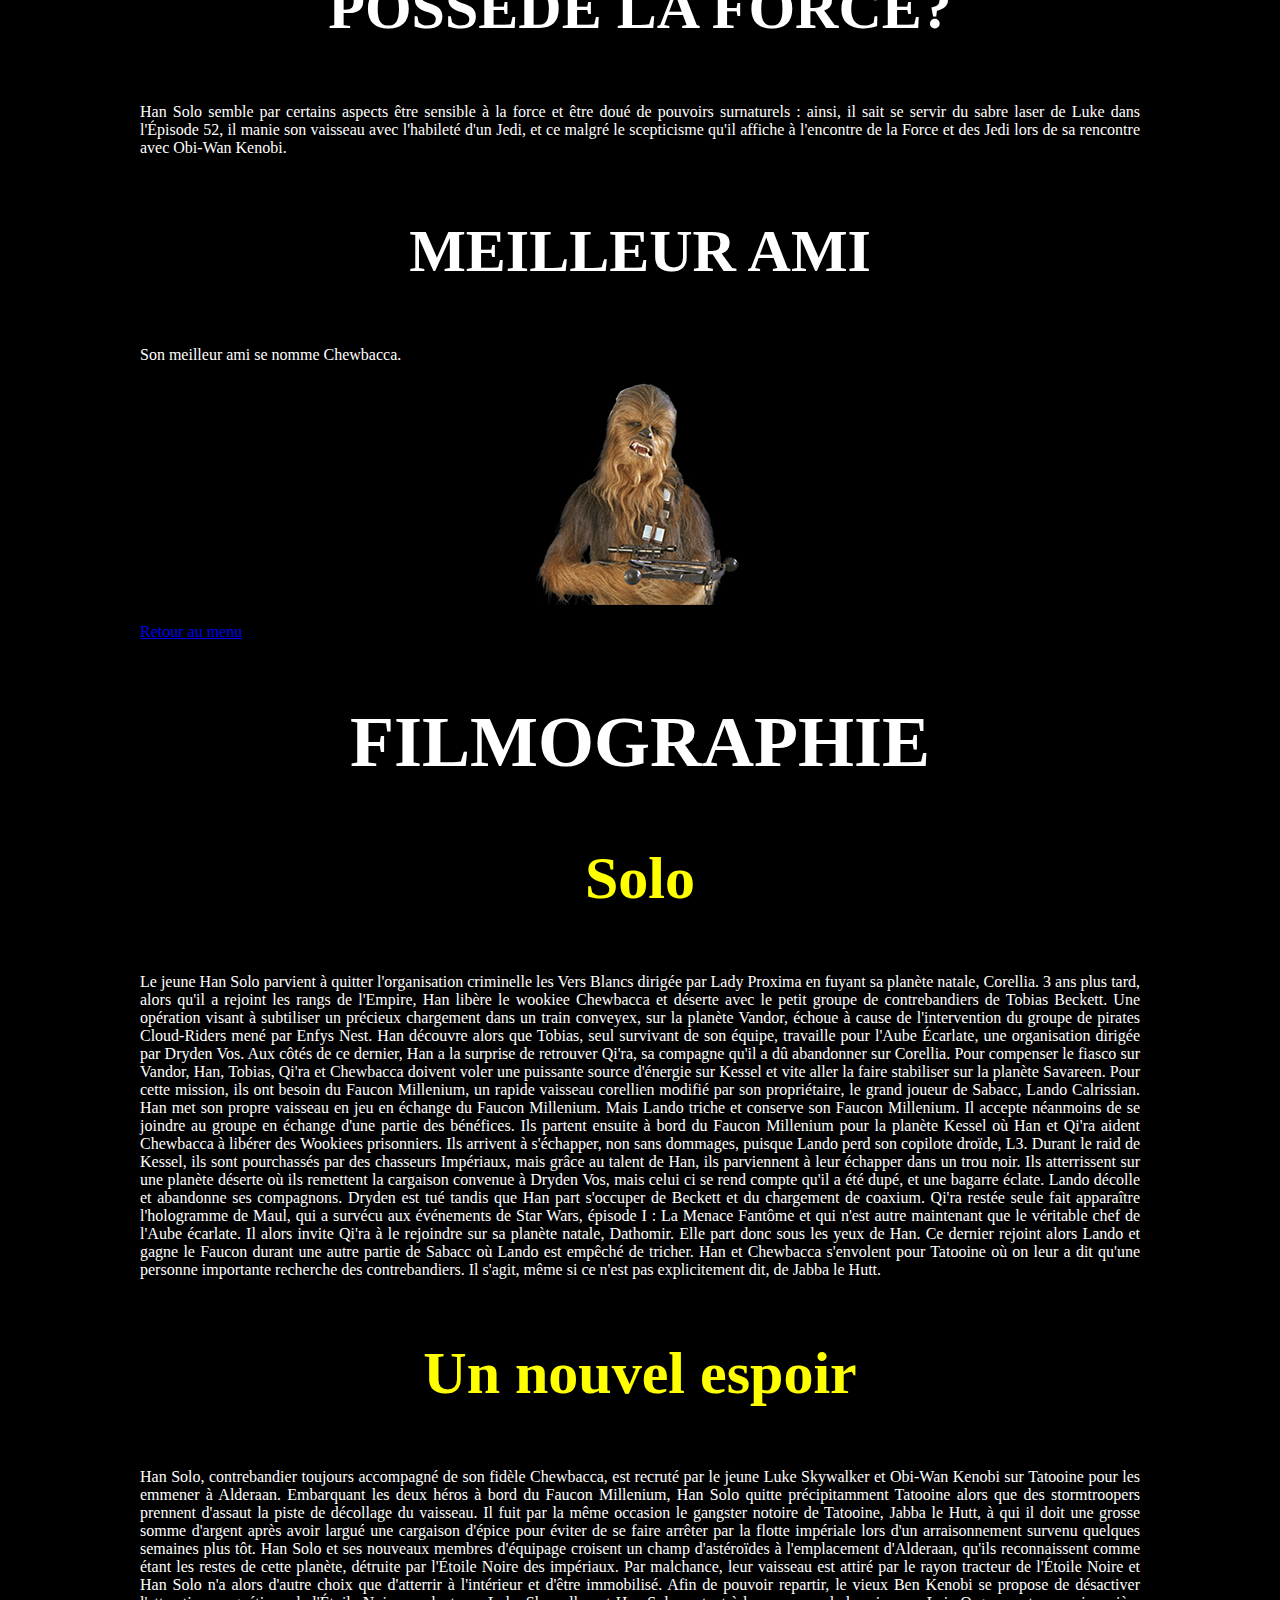
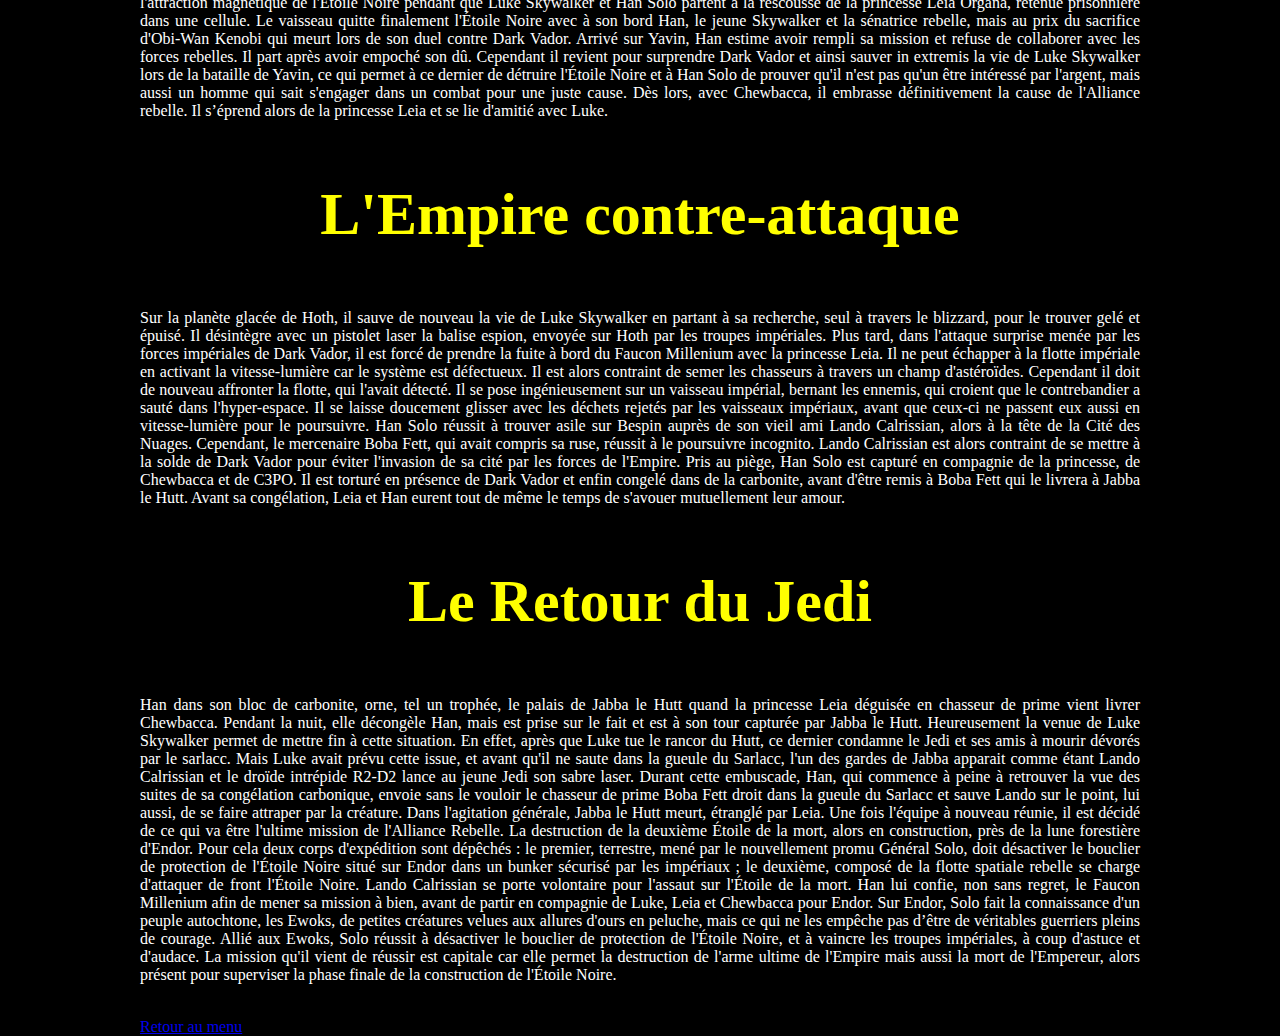
==== commit e60d6baf: "25 à 28" ====
--- a/Han Solo/index.html
+++ b/Han Solo/index.html
@@ -50,16 +50,16 @@
 <section id="filmographie">
 <h2>FILMOGRAPHIE</h2>
 
-<h3>Solo</h3>
+<h3 class="film"> Solo</h3>
 <p>Le jeune Han Solo parvient à quitter l'organisation criminelle les Vers Blancs dirigée par Lady Proxima en fuyant sa planète natale, Corellia. 3 ans plus tard, alors qu'il a rejoint les rangs de l'Empire, Han libère le wookiee Chewbacca et déserte avec le petit groupe de contrebandiers de Tobias Beckett. Une opération visant à subtiliser un précieux chargement dans un train conveyex, sur la planète Vandor, échoue à cause de l'intervention du groupe de pirates Cloud-Riders mené par Enfys Nest. Han découvre alors que Tobias, seul survivant de son équipe, travaille pour l'Aube Écarlate, une organisation dirigée par Dryden Vos. Aux côtés de ce dernier, Han a la surprise de retrouver Qi'ra, sa compagne qu'il a dû abandonner sur Corellia. Pour compenser le fiasco sur Vandor, Han, Tobias, Qi'ra et Chewbacca doivent voler une puissante source d'énergie sur Kessel et vite aller la faire stabiliser sur la planète Savareen. Pour cette mission, ils ont besoin du Faucon Millenium, un rapide vaisseau corellien modifié par son propriétaire, le grand joueur de Sabacc, Lando Calrissian. Han met son propre vaisseau en jeu en échange du Faucon Millenium. Mais Lando triche et conserve son Faucon Millenium. Il accepte néanmoins de se joindre au groupe en échange d'une partie des bénéfices. Ils partent ensuite à bord du Faucon Millenium pour la planète Kessel où Han et Qi'ra aident Chewbacca à libérer des Wookiees prisonniers. Ils arrivent à s'échapper, non sans dommages, puisque Lando perd son copilote droïde, L3. Durant le raid de Kessel, ils sont pourchassés par des chasseurs Impériaux, mais grâce au talent de Han, ils parviennent à leur échapper dans un trou noir. Ils atterrissent sur une planète déserte où ils remettent la cargaison convenue à Dryden Vos, mais celui ci se rend compte qu'il a été dupé, et une bagarre éclate. Lando décolle et abandonne ses compagnons. Dryden est tué tandis que Han part s'occuper de Beckett et du chargement de coaxium. Qi'ra restée seule fait apparaître l'hologramme de Maul, qui a survécu aux événements de Star Wars, épisode I : La Menace Fantôme et qui n'est autre maintenant que le véritable chef de l'Aube écarlate. Il alors invite Qi'ra à le rejoindre sur sa planète natale, Dathomir. Elle part donc sous les yeux de Han. Ce dernier rejoint alors Lando et gagne le Faucon durant une autre partie de Sabacc où Lando est empêché de tricher. Han et Chewbacca s'envolent pour Tatooine où on leur a dit qu'une personne importante recherche des contrebandiers. Il s'agit, même si ce n'est pas explicitement dit, de Jabba le Hutt.</p>
 
-<h3>Un nouvel espoir</h3>
+<h3 class="film">Un nouvel espoir</h3>
 <p>Han Solo, contrebandier toujours accompagné de son fidèle Chewbacca, est recruté par le jeune Luke Skywalker et Obi-Wan Kenobi sur Tatooine pour les emmener à Alderaan. Embarquant les deux héros à bord du Faucon Millenium, Han Solo quitte précipitamment Tatooine alors que des stormtroopers prennent d'assaut la piste de décollage du vaisseau. Il fuit par la même occasion le gangster notoire de Tatooine, Jabba le Hutt, à qui il doit une grosse somme d'argent après avoir largué une cargaison d'épice pour éviter de se faire arrêter par la flotte impériale lors d'un arraisonnement survenu quelques semaines plus tôt. Han Solo et ses nouveaux membres d'équipage croisent un champ d'astéroïdes à l'emplacement d'Alderaan, qu'ils reconnaissent comme étant les restes de cette planète, détruite par l'Étoile Noire des impériaux. Par malchance, leur vaisseau est attiré par le rayon tracteur de l'Étoile Noire et Han Solo n'a alors d'autre choix que d'atterrir à l'intérieur et d'être immobilisé. Afin de pouvoir repartir, le vieux Ben Kenobi se propose de désactiver l'attraction magnétique de l'Étoile Noire pendant que Luke Skywalker et Han Solo partent à la rescousse de la princesse Leia Organa, retenue prisonnière dans une cellule. Le vaisseau quitte finalement l'Étoile Noire avec à son bord Han, le jeune Skywalker et la sénatrice rebelle, mais au prix du sacrifice d'Obi-Wan Kenobi qui meurt lors de son duel contre Dark Vador. Arrivé sur Yavin, Han estime avoir rempli sa mission et refuse de collaborer avec les forces rebelles. Il part après avoir empoché son dû. Cependant il revient pour surprendre Dark Vador et ainsi sauver in extremis la vie de Luke Skywalker lors de la bataille de Yavin, ce qui permet à ce dernier de détruire l'Étoile Noire et à Han Solo de prouver qu'il n'est pas qu'un être intéressé par l'argent, mais aussi un homme qui sait s'engager dans un combat pour une juste cause. Dès lors, avec Chewbacca, il embrasse définitivement la cause de l'Alliance rebelle. Il s’éprend alors de la princesse Leia et se lie d'amitié avec Luke.</p>
 
-<h3>L'Empire contre-attaque</h3>
+<h3 class="film">L'Empire contre-attaque</h3>
 <p>Sur la planète glacée de Hoth, il sauve de nouveau la vie de Luke Skywalker en partant à sa recherche, seul à travers le blizzard, pour le trouver gelé et épuisé. Il désintègre avec un pistolet laser la balise espion, envoyée sur Hoth par les troupes impériales. Plus tard, dans l'attaque surprise menée par les forces impériales de Dark Vador, il est forcé de prendre la fuite à bord du Faucon Millenium avec la princesse Leia. Il ne peut échapper à la flotte impériale en activant la vitesse-lumière car le système est défectueux. Il est alors contraint de semer les chasseurs à travers un champ d'astéroïdes. Cependant il doit de nouveau affronter la flotte, qui l'avait détecté. Il se pose ingénieusement sur un vaisseau impérial, bernant les ennemis, qui croient que le contrebandier a sauté dans l'hyper-espace. Il se laisse doucement glisser avec les déchets rejetés par les vaisseaux impériaux, avant que ceux-ci ne passent eux aussi en vitesse-lumière pour le poursuivre. Han Solo réussit à trouver asile sur Bespin auprès de son vieil ami Lando Calrissian, alors à la tête de la Cité des Nuages. Cependant, le mercenaire Boba Fett, qui avait compris sa ruse, réussit à le poursuivre incognito. Lando Calrissian est alors contraint de se mettre à la solde de Dark Vador pour éviter l'invasion de sa cité par les forces de l'Empire. Pris au piège, Han Solo est capturé en compagnie de la princesse, de Chewbacca et de C3PO. Il est torturé en présence de Dark Vador et enfin congelé dans de la carbonite, avant d'être remis à Boba Fett qui le livrera à Jabba le Hutt. Avant sa congélation, Leia et Han eurent tout de même le temps de s'avouer mutuellement leur amour.</p>
 
-<h3>Le Retour du Jedi</h3>
+<h3 class="film">Le Retour du Jedi</h3>
 <p>Han dans son bloc de carbonite, orne, tel un trophée, le palais de Jabba le Hutt quand la princesse Leia déguisée en chasseur de prime vient livrer Chewbacca. Pendant la nuit, elle décongèle Han, mais est prise sur le fait et est à son tour capturée par Jabba le Hutt. Heureusement la venue de Luke Skywalker permet de mettre fin à cette situation. En effet, après que Luke tue le rancor du Hutt, ce dernier condamne le Jedi et ses amis à mourir dévorés par le sarlacc. Mais Luke avait prévu cette issue, et avant qu'il ne saute dans la gueule du Sarlacc, l'un des gardes de Jabba apparait comme étant Lando Calrissian et le droïde intrépide R2-D2 lance au jeune Jedi son sabre laser. Durant cette embuscade, Han, qui commence à peine à retrouver la vue des suites de sa congélation carbonique, envoie sans le vouloir le chasseur de prime Boba Fett droit dans la gueule du Sarlacc et sauve Lando sur le point, lui aussi, de se faire attraper par la créature. Dans l'agitation générale, Jabba le Hutt meurt, étranglé par Leia. Une fois l'équipe à nouveau réunie, il est décidé de ce qui va être l'ultime mission de l'Alliance Rebelle. La destruction de la deuxième Étoile de la mort, alors en construction, près de la lune forestière d'Endor. Pour cela deux corps d'expédition sont dépêchés : le premier, terrestre, mené par le nouvellement promu Général Solo, doit désactiver le bouclier de protection de l'Étoile Noire situé sur Endor dans un bunker sécurisé par les impériaux ; le deuxième, composé de la flotte spatiale rebelle se charge d'attaquer de front l'Étoile Noire. Lando Calrissian se porte volontaire pour l'assaut sur l'Étoile de la mort. Han lui confie, non sans regret, le Faucon Millenium afin de mener sa mission à bien, avant de partir en compagnie de Luke, Leia et Chewbacca pour Endor. Sur Endor, Solo fait la connaissance d'un peuple autochtone, les Ewoks, de petites créatures velues aux allures d'ours en peluche, mais ce qui ne les empêche pas d’être de véritables guerriers pleins de courage. Allié aux Ewoks, Solo réussit à désactiver le bouclier de protection de l'Étoile Noire, et à vaincre les troupes impériales, à coup d'astuce et d'audace. La mission qu'il vient de réussir est capitale car elle permet la destruction de l'arme ultime de l'Empire mais aussi la mort de l'Empereur, alors présent pour superviser la phase finale de la construction de l'Étoile Noire.</p>
     <br>
     <a href="#menu">Retour au menu</a>
--- a/Han Solo/css/style.css
+++ b/Han Solo/css/style.css
@@ -6,7 +6,6 @@
     background-image: url(../img/etoileMort.jpg);
     background-position: center top;
     background-repeat: no-repeat;
-
 }
 
 @font-face {
@@ -44,3 +43,20 @@
      font-size: 44px;
  }
 
+p
+{
+    text-align: justify;
+    color: white;
+    font-size: 16px;
+}
+
+img
+{
+    margin: auto;
+    display: block;
+}
+
+.film
+{
+    color: yellow;
+}